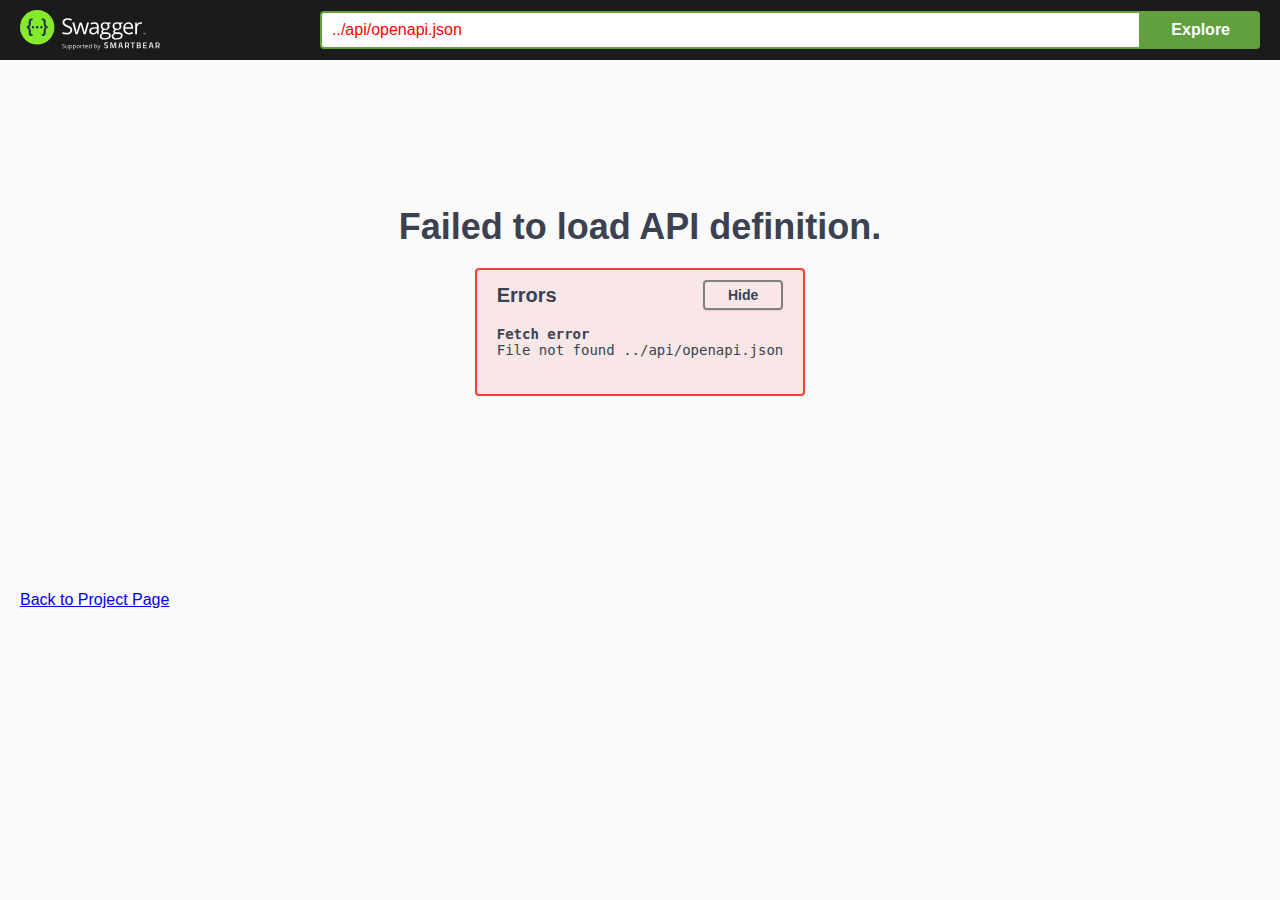
==== src/main/webapp/openapi/index.html @ 25c3b352 "OpenAPI" ====
<!-- HTML for static distribution bundle build -->
<!DOCTYPE html>
<html lang="en">
  <head>
    <meta charset="UTF-8">
    <title>Swagger UI</title>
    <link rel="stylesheet" type="text/css" href="./swagger-ui.css" >
    <link rel="icon" type="image/png" href="./favicon-32x32.png" sizes="32x32" />
    <link rel="icon" type="image/png" href="./favicon-16x16.png" sizes="16x16" />
    <style>
      html
      {
        box-sizing: border-box;
        overflow: -moz-scrollbars-vertical;
        overflow-y: scroll;
      }

      *,
      *:before,
      *:after
      {
        box-sizing: inherit;
      }

      body
      {
        margin:0;
        background: #fafafa;
      }
    </style>
  </head>

  <body>
    <div id="swagger-ui"></div>
    <div class="swagger-ui" style="margin-left: 20px;" >
        <a href="../">Back to Project Page</a>
    </div>
    <script src="./swagger-ui-bundle.js"> </script>
    <script src="./swagger-ui-standalone-preset.js"> </script>
    <script>
    window.onload = function() {
      // Begin Swagger UI call region
      const ui = SwaggerUIBundle({
        // url: "https://petstore.swagger.io/v2/swagger.json",
        url: "../api/openapi.json",
        dom_id: '#swagger-ui',
        deepLinking: true,
        presets: [
          SwaggerUIBundle.presets.apis,
          SwaggerUIStandalonePreset
        ],
        plugins: [
          SwaggerUIBundle.plugins.DownloadUrl
        ],
        layout: "StandaloneLayout"
      })
      // End Swagger UI call region

      window.ui = ui
    }
  </script>
  </body>
</html>
---- src/main/webapp/openapi/swagger-ui.css ----
.swagger-ui{
  /*! normalize.css v7.0.0 | MIT License | github.com/necolas/normalize.css */font-family:sans-serif;color:#3b4151}.swagger-ui html{line-height:1.15;-ms-text-size-adjust:100%;-webkit-text-size-adjust:100%}.swagger-ui body{margin:0}.swagger-ui article,.swagger-ui aside,.swagger-ui footer,.swagger-ui header,.swagger-ui nav,.swagger-ui section{display:block}.swagger-ui h1{font-size:2em;margin:.67em 0}.swagger-ui figcaption,.swagger-ui figure,.swagger-ui main{display:block}.swagger-ui figure{margin:1em 40px}.swagger-ui hr{box-sizing:content-box;height:0;overflow:visible}.swagger-ui pre{font-family:monospace,monospace;font-size:1em}.swagger-ui a{background-color:transparent;-webkit-text-decoration-skip:objects}.swagger-ui abbr[title]{border-bottom:none;text-decoration:underline;-webkit-text-decoration:underline dotted;text-decoration:underline dotted}.swagger-ui b,.swagger-ui strong{font-weight:inherit;font-weight:bolder}.swagger-ui code,.swagger-ui kbd,.swagger-ui samp{font-family:monospace,monospace;font-size:1em}.swagger-ui dfn{font-style:italic}.swagger-ui mark{background-color:#ff0;color:#000}.swagger-ui small{font-size:80%}.swagger-ui sub,.swagger-ui sup{font-size:75%;line-height:0;position:relative;vertical-align:baseline}.swagger-ui sub{bottom:-.25em}.swagger-ui sup{top:-.5em}.swagger-ui audio,.swagger-ui video{display:inline-block}.swagger-ui audio:not([controls]){display:none;height:0}.swagger-ui img{border-style:none}.swagger-ui svg:not(:root){overflow:hidden}.swagger-ui button,.swagger-ui input,.swagger-ui optgroup,.swagger-ui select,.swagger-ui textarea{font-family:sans-serif;font-size:100%;line-height:1.15;margin:0}.swagger-ui button,.swagger-ui input{overflow:visible}.swagger-ui button,.swagger-ui select{text-transform:none}.swagger-ui [type=reset],.swagger-ui [type=submit],.swagger-ui button,.swagger-ui html [type=button]{-webkit-appearance:button}.swagger-ui [type=button]::-moz-focus-inner,.swagger-ui [type=reset]::-moz-focus-inner,.swagger-ui [type=submit]::-moz-focus-inner,.swagger-ui button::-moz-focus-inner{border-style:none;padding:0}.swagger-ui [type=button]:-moz-focusring,.swagger-ui [type=reset]:-moz-focusring,.swagger-ui [type=submit]:-moz-focusring,.swagger-ui button:-moz-focusring{outline:1px dotted ButtonText}.swagger-ui fieldset{padding:.35em .75em .625em}.swagger-ui legend{box-sizing:border-box;color:inherit;display:table;max-width:100%;padding:0;white-space:normal}.swagger-ui progress{display:inline-block;vertical-align:baseline}.swagger-ui textarea{overflow:auto}.swagger-ui [type=checkbox],.swagger-ui [type=radio]{box-sizing:border-box;padding:0}.swagger-ui [type=number]::-webkit-inner-spin-button,.swagger-ui [type=number]::-webkit-outer-spin-button{height:auto}.swagger-ui [type=search]{-webkit-appearance:textfield;outline-offset:-2px}.swagger-ui [type=search]::-webkit-search-cancel-button,.swagger-ui [type=search]::-webkit-search-decoration{-webkit-appearance:none}.swagger-ui ::-webkit-file-upload-button{-webkit-appearance:button;font:inherit}.swagger-ui details,.swagger-ui menu{display:block}.swagger-ui summary{display:list-item}.swagger-ui canvas{display:inline-block}.swagger-ui template{display:none}.swagger-ui [hidden]{display:none}.swagger-ui .debug *{outline:1px solid gold}.swagger-ui .debug-white *{outline:1px solid #fff}.swagger-ui .debug-black *{outline:1px solid #000}.swagger-ui .debug-grid{background:transparent url([data-uri]) repeat 0 0}.swagger-ui .debug-grid-16{background:transparent url([data-uri]) repeat 0 0}.swagger-ui .debug-grid-8-solid{background:#fff url([data-uri]) repeat 0 0}.swagger-ui .debug-grid-16-solid{background:#fff url([data-uri]) repeat 0 0}.swagger-ui .border-box,.swagger-ui a,.swagger-ui article,.swagger-ui body,.swagger-ui code,.swagger-ui dd,.swagger-ui div,.swagger-ui dl,.swagger-ui dt,.swagger-ui fieldset,.swagger-ui footer,.swagger-ui form,.swagger-ui h1,.swagger-ui h2,.swagger-ui h3,.swagger-ui h4,.swagger-ui h5,.swagger-ui h6,.swagger-ui header,.swagger-ui html,.swagger-ui input[type=email],.swagger-ui input[type=number],.swagger-ui input[type=password],.swagger-ui input[type=tel],.swagger-ui input[type=text],.swagger-ui input[type=url],.swagger-ui legend,.swagger-ui li,.swagger-ui main,.swagger-ui ol,.swagger-ui p,.swagger-ui pre,.swagger-ui section,.swagger-ui table,.swagger-ui td,.swagger-ui textarea,.swagger-ui th,.swagger-ui tr,.swagger-ui ul{box-sizing:border-box}.swagger-ui .aspect-ratio{height:0;position:relative}.swagger-ui .aspect-ratio--16x9{padding-bottom:56.25%}.swagger-ui .aspect-ratio--9x16{padding-bottom:177.77%}.swagger-ui .aspect-ratio--4x3{padding-bottom:75%}.swagger-ui .aspect-ratio--3x4{padding-bottom:133.33%}.swagger-ui .aspect-ratio--6x4{padding-bottom:66.6%}.swagger-ui .aspect-ratio--4x6{padding-bottom:150%}.swagger-ui .aspect-ratio--8x5{padding-bottom:62.5%}.swagger-ui .aspect-ratio--5x8{padding-bottom:160%}.swagger-ui .aspect-ratio--7x5{padding-bottom:71.42%}.swagger-ui .aspect-ratio--5x7{padding-bottom:140%}.swagger-ui .aspect-ratio--1x1{padding-bottom:100%}.swagger-ui .aspect-ratio--object{position:absolute;top:0;right:0;bottom:0;left:0;width:100%;height:100%;z-index:100}@media screen and (min-width:30em){.swagger-ui .aspect-ratio-ns{height:0;position:relative}.swagger-ui .aspect-ratio--16x9-ns{padding-bottom:56.25%}.swagger-ui .aspect-ratio--9x16-ns{padding-bottom:177.77%}.swagger-ui .aspect-ratio--4x3-ns{padding-bottom:75%}.swagger-ui .aspect-ratio--3x4-ns{padding-bottom:133.33%}.swagger-ui .aspect-ratio--6x4-ns{padding-bottom:66.6%}.swagger-ui .aspect-ratio--4x6-ns{padding-bottom:150%}.swagger-ui .aspect-ratio--8x5-ns{padding-bottom:62.5%}.swagger-ui .aspect-ratio--5x8-ns{padding-bottom:160%}.swagger-ui .aspect-ratio--7x5-ns{padding-bottom:71.42%}.swagger-ui .aspect-ratio--5x7-ns{padding-bottom:140%}.swagger-ui .aspect-ratio--1x1-ns{padding-bottom:100%}.swagger-ui .aspect-ratio--object-ns{position:absolute;top:0;right:0;bottom:0;left:0;width:100%;height:100%;z-index:100}}@media screen and (min-width:30em) and (max-width:60em){.swagger-ui .aspect-ratio-m{height:0;position:relative}.swagger-ui .aspect-ratio--16x9-m{padding-bottom:56.25%}.swagger-ui .aspect-ratio--9x16-m{padding-bottom:177.77%}.swagger-ui .aspect-ratio--4x3-m{padding-bottom:75%}.swagger-ui .aspect-ratio--3x4-m{padding-bottom:133.33%}.swagger-ui .aspect-ratio--6x4-m{padding-bottom:66.6%}.swagger-ui .aspect-ratio--4x6-m{padding-bottom:150%}.swagger-ui .aspect-ratio--8x5-m{padding-bottom:62.5%}.swagger-ui .aspect-ratio--5x8-m{padding-bottom:160%}.swagger-ui .aspect-ratio--7x5-m{padding-bottom:71.42%}.swagger-ui .aspect-ratio--5x7-m{padding-bottom:140%}.swagger-ui .aspect-ratio--1x1-m{padding-bottom:100%}.swagger-ui .aspect-ratio--object-m{position:absolute;top:0;right:0;bottom:0;left:0;width:100%;height:100%;z-index:100}}@media screen and (min-width:60em){.swagger-ui .aspect-ratio-l{height:0;position:relative}.swagger-ui .aspect-ratio--16x9-l{padding-bottom:56.25%}.swagger-ui .aspect-ratio--9x16-l{padding-bottom:177.77%}.swagger-ui .aspect-ratio--4x3-l{padding-bottom:75%}.swagger-ui .aspect-ratio--3x4-l{padding-bottom:133.33%}.swagger-ui .aspect-ratio--6x4-l{padding-bottom:66.6%}.swagger-ui .aspect-ratio--4x6-l{padding-bottom:150%}.swagger-ui .aspect-ratio--8x5-l{padding-bottom:62.5%}.swagger-ui .aspect-ratio--5x8-l{padding-bottom:160%}.swagger-ui .aspect-ratio--7x5-l{padding-bottom:71.42%}.swagger-ui .aspect-ratio--5x7-l{padding-bottom:140%}.swagger-ui .aspect-ratio--1x1-l{padding-bottom:100%}.swagger-ui .aspect-ratio--object-l{position:absolute;top:0;right:0;bottom:0;left:0;width:100%;height:100%;z-index:100}}.swagger-ui img{max-width:100%}.swagger-ui .cover{background-size:cover!important}.swagger-ui .contain{background-size:contain!important}@media screen and (min-width:30em){.swagger-ui .cover-ns{background-size:cover!important}.swagger-ui .contain-ns{background-size:contain!important}}@media screen and (min-width:30em) and (max-width:60em){.swagger-ui .cover-m{background-size:cover!important}.swagger-ui .contain-m{background-size:contain!important}}@media screen and (min-width:60em){.swagger-ui .cover-l{background-size:cover!important}.swagger-ui .contain-l{background-size:contain!important}}.swagger-ui .bg-center{background-repeat:no-repeat;background-position:50%}.swagger-ui .bg-top{background-repeat:no-repeat;background-position:top}.swagger-ui .bg-right{background-repeat:no-repeat;background-position:100%}.swagger-ui .bg-bottom{background-repeat:no-repeat;background-position:bottom}.swagger-ui .bg-left{background-repeat:no-repeat;background-position:0}@media screen and (min-width:30em){.swagger-ui .bg-center-ns{background-repeat:no-repeat;background-position:50%}.swagger-ui .bg-top-ns{background-repeat:no-repeat;background-position:top}.swagger-ui .bg-right-ns{background-repeat:no-repeat;background-position:100%}.swagger-ui .bg-bottom-ns{background-repeat:no-repeat;background-position:bottom}.swagger-ui .bg-left-ns{background-repeat:no-repeat;background-position:0}}@media screen and (min-width:30em) and (max-width:60em){.swagger-ui .bg-center-m{background-repeat:no-repeat;background-position:50%}.swagger-ui .bg-top-m{background-repeat:no-repeat;background-position:top}.swagger-ui .bg-right-m{background-repeat:no-repeat;background-position:100%}.swagger-ui .bg-bottom-m{background-repeat:no-repeat;background-position:bottom}.swagger-ui .bg-left-m{background-repeat:no-repeat;background-position:0}}@media screen and (min-width:60em){.swagger-ui .bg-center-l{background-repeat:no-repeat;background-position:50%}.swagger-ui .bg-top-l{background-repeat:no-repeat;background-position:top}.swagger-ui .bg-right-l{background-repeat:no-repeat;background-position:100%}.swagger-ui .bg-bottom-l{background-repeat:no-repeat;background-position:bottom}.swagger-ui .bg-left-l{background-repeat:no-repeat;background-position:0}}.swagger-ui .outline{outline:1px solid}.swagger-ui .outline-transparent{outline:1px solid transparent}.swagger-ui .outline-0{outline:0}@media screen and (min-width:30em){.swagger-ui .outline-ns{outline:1px solid}.swagger-ui .outline-transparent-ns{outline:1px solid transparent}.swagger-ui .outline-0-ns{outline:0}}@media screen and (min-width:30em) and (max-width:60em){.swagger-ui .outline-m{outline:1px solid}.swagger-ui .outline-transparent-m{outline:1px solid transparent}.swagger-ui .outline-0-m{outline:0}}@media screen and (min-width:60em){.swagger-ui .outline-l{outline:1px solid}.swagger-ui .outline-transparent-l{outline:1px solid transparent}.swagger-ui .outline-0-l{outline:0}}.swagger-ui .ba{border-style:solid;border-width:1px}.swagger-ui .bt{border-top-style:solid;border-top-width:1px}.swagger-ui .br{border-right-style:solid;border-right-width:1px}.swagger-ui .bb{border-bottom-style:solid;border-bottom-width:1px}.swagger-ui .bl{border-left-style:solid;border-left-width:1px}.swagger-ui .bn{border-style:none;border-width:0}@media screen and (min-width:30em){.swagger-ui .ba-ns{border-style:solid;border-width:1px}.swagger-ui .bt-ns{border-top-style:solid;border-top-width:1px}.swagger-ui .br-ns{border-right-style:solid;border-right-width:1px}.swagger-ui .bb-ns{border-bottom-style:solid;border-bottom-width:1px}.swagger-ui .bl-ns{border-left-style:solid;border-left-width:1px}.swagger-ui .bn-ns{border-style:none;border-width:0}}@media screen and (min-width:30em) and (max-width:60em){.swagger-ui .ba-m{border-style:solid;border-width:1px}.swagger-ui .bt-m{border-top-style:solid;border-top-width:1px}.swagger-ui .br-m{border-right-style:solid;border-right-width:1px}.swagger-ui .bb-m{border-bottom-style:solid;border-bottom-width:1px}.swagger-ui .bl-m{border-left-style:solid;border-left-width:1px}.swagger-ui .bn-m{border-style:none;border-width:0}}@media screen and (min-width:60em){.swagger-ui .ba-l{border-style:solid;border-width:1px}.swagger-ui .bt-l{border-top-style:solid;border-top-width:1px}.swagger-ui .br-l{border-right-style:solid;border-right-width:1px}.swagger-ui .bb-l{border-bottom-style:solid;border-bottom-width:1px}.swagger-ui .bl-l{border-left-style:solid;border-left-width:1px}.swagger-ui .bn-l{border-style:none;border-width:0}}.swagger-ui .b--black{border-color:#000}.swagger-ui .b--near-black{border-color:#111}.swagger-ui .b--dark-gray{border-color:#333}.swagger-ui .b--mid-gray{border-color:#555}.swagger-ui .b--gray{border-color:#777}.swagger-ui .b--silver{border-color:#999}.swagger-ui .b--light-silver{border-color:#aaa}.swagger-ui .b--moon-gray{border-color:#ccc}.swagger-ui .b--light-gray{border-color:#eee}.swagger-ui .b--near-white{border-color:#f4f4f4}.swagger-ui .b--white{border-color:#fff}.swagger-ui .b--white-90{border-color:hsla(0,0%,100%,.9)}.swagger-ui .b--white-80{border-color:hsla(0,0%,100%,.8)}.swagger-ui .b--white-70{border-color:hsla(0,0%,100%,.7)}.swagger-ui .b--white-60{border-color:hsla(0,0%,100%,.6)}.swagger-ui .b--white-50{border-color:hsla(0,0%,100%,.5)}.swagger-ui .b--white-40{border-color:hsla(0,0%,100%,.4)}.swagger-ui .b--white-30{border-color:hsla(0,0%,100%,.3)}.swagger-ui .b--white-20{border-color:hsla(0,0%,100%,.2)}.swagger-ui .b--white-10{border-color:hsla(0,0%,100%,.1)}.swagger-ui .b--white-05{border-color:hsla(0,0%,100%,.05)}.swagger-ui .b--white-025{border-color:hsla(0,0%,100%,.025)}.swagger-ui .b--white-0125{border-color:hsla(0,0%,100%,.0125)}.swagger-ui .b--black-90{border-color:rgba(0,0,0,.9)}.swagger-ui .b--black-80{border-color:rgba(0,0,0,.8)}.swagger-ui .b--black-70{border-color:rgba(0,0,0,.7)}.swagger-ui .b--black-60{border-color:rgba(0,0,0,.6)}.swagger-ui .b--black-50{border-color:rgba(0,0,0,.5)}.swagger-ui .b--black-40{border-color:rgba(0,0,0,.4)}.swagger-ui .b--black-30{border-color:rgba(0,0,0,.3)}.swagger-ui .b--black-20{border-color:rgba(0,0,0,.2)}.swagger-ui .b--black-10{border-color:rgba(0,0,0,.1)}.swagger-ui .b--black-05{border-color:rgba(0,0,0,.05)}.swagger-ui .b--black-025{border-color:rgba(0,0,0,.025)}.swagger-ui .b--black-0125{border-color:rgba(0,0,0,.0125)}.swagger-ui .b--dark-red{border-color:#e7040f}.swagger-ui .b--red{border-color:#ff4136}.swagger-ui .b--light-red{border-color:#ff725c}.swagger-ui .b--orange{border-color:#ff6300}.swagger-ui .b--gold{border-color:#ffb700}.swagger-ui .b--yellow{border-color:gold}.swagger-ui .b--light-yellow{border-color:#fbf1a9}.swagger-ui .b--purple{border-color:#5e2ca5}.swagger-ui .b--light-purple{border-color:#a463f2}.swagger-ui .b--dark-pink{border-color:#d5008f}.swagger-ui .b--hot-pink{border-color:#ff41b4}.swagger-ui .b--pink{border-color:#ff80cc}.swagger-ui .b--light-pink{border-color:#ffa3d7}.swagger-ui .b--dark-green{border-color:#137752}.swagger-ui .b--green{border-color:#19a974}.swagger-ui .b--light-green{border-color:#9eebcf}.swagger-ui .b--navy{border-color:#001b44}.swagger-ui .b--dark-blue{border-color:#00449e}.swagger-ui .b--blue{border-color:#357edd}.swagger-ui .b--light-blue{border-color:#96ccff}.swagger-ui .b--lightest-blue{border-color:#cdecff}.swagger-ui .b--washed-blue{border-color:#f6fffe}.swagger-ui .b--washed-green{border-color:#e8fdf5}.swagger-ui .b--washed-yellow{border-color:#fffceb}.swagger-ui .b--washed-red{border-color:#ffdfdf}.swagger-ui .b--transparent{border-color:transparent}.swagger-ui .b--inherit{border-color:inherit}.swagger-ui .br0{border-radius:0}.swagger-ui .br1{border-radius:.125rem}.swagger-ui .br2{border-radius:.25rem}.swagger-ui .br3{border-radius:.5rem}.swagger-ui .br4{border-radius:1rem}.swagger-ui .br-100{border-radius:100%}.swagger-ui .br-pill{border-radius:9999px}.swagger-ui .br--bottom{border-top-left-radius:0;border-top-right-radius:0}.swagger-ui .br--top{border-bottom-left-radius:0;border-bottom-right-radius:0}.swagger-ui .br--right{border-top-left-radius:0;border-bottom-left-radius:0}.swagger-ui .br--left{border-top-right-radius:0;border-bottom-right-radius:0}@media screen and (min-width:30em){.swagger-ui .br0-ns{border-radius:0}.swagger-ui .br1-ns{border-radius:.125rem}.swagger-ui .br2-ns{border-radius:.25rem}.swagger-ui .br3-ns{border-radius:.5rem}.swagger-ui .br4-ns{border-radius:1rem}.swagger-ui .br-100-ns{border-radius:100%}.swagger-ui .br-pill-ns{border-radius:9999px}.swagger-ui .br--bottom-ns{border-top-left-radius:0;border-top-right-radius:0}.swagger-ui .br--top-ns{border-bottom-left-radius:0;border-bottom-right-radius:0}.swagger-ui .br--right-ns{border-top-left-radius:0;border-bottom-left-radius:0}.swagger-ui .br--left-ns{border-top-right-radius:0;border-bottom-right-radius:0}}@media screen and (min-width:30em) and (max-width:60em){.swagger-ui .br0-m{border-radius:0}.swagger-ui .br1-m{border-radius:.125rem}.swagger-ui .br2-m{border-radius:.25rem}.swagger-ui .br3-m{border-radius:.5rem}.swagger-ui .br4-m{border-radius:1rem}.swagger-ui .br-100-m{border-radius:100%}.swagger-ui .br-pill-m{border-radius:9999px}.swagger-ui .br--bottom-m{border-top-left-radius:0;border-top-right-radius:0}.swagger-ui .br--top-m{border-bottom-left-radius:0;border-bottom-right-radius:0}.swagger-ui .br--right-m{border-top-left-radius:0;border-bottom-left-radius:0}.swagger-ui .br--left-m{border-top-right-radius:0;border-bottom-right-radius:0}}@media screen and (min-width:60em){.swagger-ui .br0-l{border-radius:0}.swagger-ui .br1-l{border-radius:.125rem}.swagger-ui .br2-l{border-radius:.25rem}.swagger-ui .br3-l{border-radius:.5rem}.swagger-ui .br4-l{border-radius:1rem}.swagger-ui .br-100-l{border-radius:100%}.swagger-ui .br-pill-l{border-radius:9999px}.swagger-ui .br--bottom-l{border-top-left-radius:0;border-top-right-radius:0}.swagger-ui .br--top-l{border-bottom-left-radius:0;border-bottom-right-radius:0}.swagger-ui .br--right-l{border-top-left-radius:0;border-bottom-left-radius:0}.swagger-ui .br--left-l{border-top-right-radius:0;border-bottom-right-radius:0}}.swagger-ui .b--dotted{border-style:dotted}.swagger-ui .b--dashed{border-style:dashed}.swagger-ui .b--solid{border-style:solid}.swagger-ui .b--none{border-style:none}@media screen and (min-width:30em){.swagger-ui .b--dotted-ns{border-style:dotted}.swagger-ui .b--dashed-ns{border-style:dashed}.swagger-ui .b--solid-ns{border-style:solid}.swagger-ui .b--none-ns{border-style:none}}@media screen and (min-width:30em) and (max-width:60em){.swagger-ui .b--dotted-m{border-style:dotted}.swagger-ui .b--dashed-m{border-style:dashed}.swagger-ui .b--solid-m{border-style:solid}.swagger-ui .b--none-m{border-style:none}}@media screen and (min-width:60em){.swagger-ui .b--dotted-l{border-style:dotted}.swagger-ui .b--dashed-l{border-style:dashed}.swagger-ui .b--solid-l{border-style:solid}.swagger-ui .b--none-l{border-style:none}}.swagger-ui .bw0{border-width:0}.swagger-ui .bw1{border-width:.125rem}.swagger-ui .bw2{border-width:.25rem}.swagger-ui .bw3{border-width:.5rem}.swagger-ui .bw4{border-width:1rem}.swagger-ui .bw5{border-width:2rem}.swagger-ui .bt-0{border-top-width:0}.swagger-ui .br-0{border-right-width:0}.swagger-ui .bb-0{border-bottom-width:0}.swagger-ui .bl-0{border-left-width:0}@media screen and (min-width:30em){.swagger-ui .bw0-ns{border-width:0}.swagger-ui .bw1-ns{border-width:.125rem}.swagger-ui .bw2-ns{border-width:.25rem}.swagger-ui .bw3-ns{border-width:.5rem}.swagger-ui .bw4-ns{border-width:1rem}.swagger-ui .bw5-ns{border-width:2rem}.swagger-ui .bt-0-ns{border-top-width:0}.swagger-ui .br-0-ns{border-right-width:0}.swagger-ui .bb-0-ns{border-bottom-width:0}.swagger-ui .bl-0-ns{border-left-width:0}}@media screen and (min-width:30em) and (max-width:60em){.swagger-ui .bw0-m{border-width:0}.swagger-ui .bw1-m{border-width:.125rem}.swagger-ui .bw2-m{border-width:.25rem}.swagger-ui .bw3-m{border-width:.5rem}.swagger-ui .bw4-m{border-width:1rem}.swagger-ui .bw5-m{border-width:2rem}.swagger-ui .bt-0-m{border-top-width:0}.swagger-ui .br-0-m{border-right-width:0}.swagger-ui .bb-0-m{border-bottom-width:0}.swagger-ui .bl-0-m{border-left-width:0}}@media screen and (min-width:60em){.swagger-ui .bw0-l{border-width:0}.swagger-ui .bw1-l{border-width:.125rem}.swagger-ui .bw2-l{border-width:.25rem}.swagger-ui .bw3-l{border-width:.5rem}.swagger-ui .bw4-l{border-width:1rem}.swagger-ui .bw5-l{border-width:2rem}.swagger-ui .bt-0-l{border-top-width:0}.swagger-ui .br-0-l{border-right-width:0}.swagger-ui .bb-0-l{border-bottom-width:0}.swagger-ui .bl-0-l{border-left-width:0}}.swagger-ui .shadow-1{box-shadow:0 0 4px 2px rgba(0,0,0,.2)}.swagger-ui .shadow-2{box-shadow:0 0 8px 2px rgba(0,0,0,.2)}.swagger-ui .shadow-3{box-shadow:2px 2px 4px 2px rgba(0,0,0,.2)}.swagger-ui .shadow-4{box-shadow:2px 2px 8px 0 rgba(0,0,0,.2)}.swagger-ui .shadow-5{box-shadow:4px 4px 8px 0 rgba(0,0,0,.2)}@media screen and (min-width:30em){.swagger-ui .shadow-1-ns{box-shadow:0 0 4px 2px rgba(0,0,0,.2)}.swagger-ui .shadow-2-ns{box-shadow:0 0 8px 2px rgba(0,0,0,.2)}.swagger-ui .shadow-3-ns{box-shadow:2px 2px 4px 2px rgba(0,0,0,.2)}.swagger-ui .shadow-4-ns{box-shadow:2px 2px 8px 0 rgba(0,0,0,.2)}.swagger-ui .shadow-5-ns{box-shadow:4px 4px 8px 0 rgba(0,0,0,.2)}}@media screen and (min-width:30em) and (max-width:60em){.swagger-ui .shadow-1-m{box-shadow:0 0 4px 2px rgba(0,0,0,.2)}.swagger-ui .shadow-2-m{box-shadow:0 0 8px 2px rgba(0,0,0,.2)}.swagger-ui .shadow-3-m{box-shadow:2px 2px 4px 2px rgba(0,0,0,.2)}.swagger-ui .shadow-4-m{box-shadow:2px 2px 8px 0 rgba(0,0,0,.2)}.swagger-ui .shadow-5-m{box-shadow:4px 4px 8px 0 rgba(0,0,0,.2)}}@media screen and (min-width:60em){.swagger-ui .shadow-1-l{box-shadow:0 0 4px 2px rgba(0,0,0,.2)}.swagger-ui .shadow-2-l{box-shadow:0 0 8px 2px rgba(0,0,0,.2)}.swagger-ui .shadow-3-l{box-shadow:2px 2px 4px 2px rgba(0,0,0,.2)}.swagger-ui .shadow-4-l{box-shadow:2px 2px 8px 0 rgba(0,0,0,.2)}.swagger-ui .shadow-5-l{box-shadow:4px 4px 8px 0 rgba(0,0,0,.2)}}.swagger-ui .pre{overflow-x:auto;overflow-y:hidden;overflow:scroll}.swagger-ui .top-0{top:0}.swagger-ui .right-0{right:0}.swagger-ui .bottom-0{bottom:0}.swagger-ui .left-0{left:0}.swagger-ui .top-1{top:1rem}.swagger-ui .right-1{right:1rem}.swagger-ui .bottom-1{bottom:1rem}.swagger-ui .left-1{left:1rem}.swagger-ui .top-2{top:2rem}.swagger-ui .right-2{right:2rem}.swagger-ui .bottom-2{bottom:2rem}.swagger-ui .left-2{left:2rem}.swagger-ui .top--1{top:-1rem}.swagger-ui .right--1{right:-1rem}.swagger-ui .bottom--1{bottom:-1rem}.swagger-ui .left--1{left:-1rem}.swagger-ui .top--2{top:-2rem}.swagger-ui .right--2{right:-2rem}.swagger-ui .bottom--2{bottom:-2rem}.swagger-ui .left--2{left:-2rem}.swagger-ui .absolute--fill{top:0;right:0;bottom:0;left:0}@media screen and (min-width:30em){.swagger-ui .top-0-ns{top:0}.swagger-ui .left-0-ns{left:0}.swagger-ui .right-0-ns{right:0}.swagger-ui .bottom-0-ns{bottom:0}.swagger-ui .top-1-ns{top:1rem}.swagger-ui .left-1-ns{left:1rem}.swagger-ui .right-1-ns{right:1rem}.swagger-ui .bottom-1-ns{bottom:1rem}.swagger-ui .top-2-ns{top:2rem}.swagger-ui .left-2-ns{left:2rem}.swagger-ui .right-2-ns{right:2rem}.swagger-ui .bottom-2-ns{bottom:2rem}.swagger-ui .top--1-ns{top:-1rem}.swagger-ui .right--1-ns{right:-1rem}.swagger-ui .bottom--1-ns{bottom:-1rem}.swagger-ui .left--1-ns{left:-1rem}.swagger-ui .top--2-ns{top:-2rem}.swagger-ui .right--2-ns{right:-2rem}.swagger-ui .bottom--2-ns{bottom:-2rem}.swagger-ui .left--2-ns{left:-2rem}.swagger-ui .absolute--fill-ns{top:0;right:0;bottom:0;left:0}}@media screen and (min-width:30em) and (max-width:60em){.swagger-ui .top-0-m{top:0}.swagger-ui .left-0-m{left:0}.swagger-ui .right-0-m{right:0}.swagger-ui .bottom-0-m{bottom:0}.swagger-ui .top-1-m{top:1rem}.swagger-ui .left-1-m{left:1rem}.swagger-ui .right-1-m{right:1rem}.swagger-ui .bottom-1-m{bottom:1rem}.swagger-ui .top-2-m{top:2rem}.swagger-ui .left-2-m{left:2rem}.swagger-ui .right-2-m{right:2rem}.swagger-ui .bottom-2-m{bottom:2rem}.swagger-ui .top--1-m{top:-1rem}.swagger-ui .right--1-m{right:-1rem}.swagger-ui .bottom--1-m{bottom:-1rem}.swagger-ui .left--1-m{left:-1rem}.swagger-ui .top--2-m{top:-2rem}.swagger-ui .right--2-m{right:-2rem}.swagger-ui .bottom--2-m{bottom:-2rem}.swagger-ui .left--2-m{left:-2rem}.swagger-ui .absolute--fill-m{top:0;right:0;bottom:0;left:0}}@media screen and (min-width:60em){.swagger-ui .top-0-l{top:0}.swagger-ui .left-0-l{left:0}.swagger-ui .right-0-l{right:0}.swagger-ui .bottom-0-l{bottom:0}.swagger-ui .top-1-l{top:1rem}.swagger-ui .left-1-l{left:1rem}.swagger-ui .right-1-l{right:1rem}.swagger-ui .bottom-1-l{bottom:1rem}.swagger-ui .top-2-l{top:2rem}.swagger-ui .left-2-l{left:2rem}.swagger-ui .right-2-l{right:2rem}.swagger-ui .bottom-2-l{bottom:2rem}.swagger-ui .top--1-l{top:-1rem}.swagger-ui .right--1-l{right:-1rem}.swagger-ui .bottom--1-l{bottom:-1rem}.swagger-ui .left--1-l{left:-1rem}.swagger-ui .top--2-l{top:-2rem}.swagger-ui .right--2-l{right:-2rem}.swagger-ui .bottom--2-l{bottom:-2rem}.swagger-ui .left--2-l{left:-2rem}.swagger-ui .absolute--fill-l{top:0;right:0;bottom:0;left:0}}.swagger-ui .cf:after,.swagger-ui .cf:before{content:" ";display:table}.swagger-ui .cf:after{clear:both}.swagger-ui .cf{*zoom:1}.swagger-ui .cl{clear:left}.swagger-ui .cr{clear:right}.swagger-ui .cb{clear:both}.swagger-ui .cn{clear:none}@media screen and (min-width:30em){.swagger-ui .cl-ns{clear:left}.swagger-ui .cr-ns{clear:right}.swagger-ui .cb-ns{clear:both}.swagger-ui .cn-ns{clear:none}}@media screen and (min-width:30em) and (max-width:60em){.swagger-ui .cl-m{clear:left}.swagger-ui .cr-m{clear:right}.swagger-ui .cb-m{clear:both}.swagger-ui .cn-m{clear:none}}@media screen and (min-width:60em){.swagger-ui .cl-l{clear:left}.swagger-ui .cr-l{clear:right}.swagger-ui .cb-l{clear:both}.swagger-ui .cn-l{clear:none}}.swagger-ui .flex{display:flex}.swagger-ui .inline-flex{display:inline-flex}.swagger-ui .flex-auto{flex:1 1 auto;min-width:0;min-height:0}.swagger-ui .flex-none{flex:none}.swagger-ui .flex-column{flex-direction:column}.swagger-ui .flex-row{flex-direction:row}.swagger-ui .flex-wrap{flex-wrap:wrap}.swagger-ui .flex-nowrap{flex-wrap:nowrap}.swagger-ui .flex-wrap-reverse{flex-wrap:wrap-reverse}.swagger-ui .flex-column-reverse{flex-direction:column-reverse}.swagger-ui .flex-row-reverse{flex-direction:row-reverse}.swagger-ui .items-start{align-items:flex-start}.swagger-ui .items-end{align-items:flex-end}.swagger-ui .items-center{align-items:center}.swagger-ui .items-baseline{align-items:baseline}.swagger-ui .items-stretch{align-items:stretch}.swagger-ui .self-start{align-self:flex-start}.swagger-ui .self-end{align-self:flex-end}.swagger-ui .self-center{align-self:center}.swagger-ui .self-baseline{align-self:baseline}.swagger-ui .self-stretch{align-self:stretch}.swagger-ui .justify-start{justify-content:flex-start}.swagger-ui .justify-end{justify-content:flex-end}.swagger-ui .justify-center{justify-content:center}.swagger-ui .justify-between{justify-content:space-between}.swagger-ui .justify-around{justify-content:space-around}.swagger-ui .content-start{align-content:flex-start}.swagger-ui .content-end{align-content:flex-end}.swagger-ui .content-center{align-content:center}.swagger-ui .content-between{align-content:space-between}.swagger-ui .content-around{align-content:space-around}.swagger-ui .content-stretch{align-content:stretch}.swagger-ui .order-0{order:0}.swagger-ui .order-1{order:1}.swagger-ui .order-2{order:2}.swagger-ui .order-3{order:3}.swagger-ui .order-4{order:4}.swagger-ui .order-5{order:5}.swagger-ui .order-6{order:6}.swagger-ui .order-7{order:7}.swagger-ui .order-8{order:8}.swagger-ui .order-last{order:99999}.swagger-ui .flex-grow-0{flex-grow:0}.swagger-ui .flex-grow-1{flex-grow:1}.swagger-ui .flex-shrink-0{flex-shrink:0}.swagger-ui .flex-shrink-1{flex-shrink:1}@media screen and (min-width:30em){.swagger-ui .flex-ns{display:flex}.swagger-ui .inline-flex-ns{display:inline-flex}.swagger-ui .flex-auto-ns{flex:1 1 auto;min-width:0;min-height:0}.swagger-ui .flex-none-ns{flex:none}.swagger-ui .flex-column-ns{flex-direction:column}.swagger-ui .flex-row-ns{flex-direction:row}.swagger-ui .flex-wrap-ns{flex-wrap:wrap}.swagger-ui .flex-nowrap-ns{flex-wrap:nowrap}.swagger-ui .flex-wrap-reverse-ns{flex-wrap:wrap-reverse}.swagger-ui .flex-column-reverse-ns{flex-direction:column-reverse}.swagger-ui .flex-row-reverse-ns{flex-direction:row-reverse}.swagger-ui .items-start-ns{align-items:flex-start}.swagger-ui .items-end-ns{align-items:flex-end}.swagger-ui .items-center-ns{align-items:center}.swagger-ui .items-baseline-ns{align-items:baseline}.swagger-ui .items-stretch-ns{align-items:stretch}.swagger-ui .self-start-ns{align-self:flex-start}.swagger-ui .self-end-ns{align-self:flex-end}.swagger-ui .self-center-ns{align-self:center}.swagger-ui .self-baseline-ns{align-self:baseline}.swagger-ui .self-stretch-ns{align-self:stretch}.swagger-ui .justify-start-ns{justify-content:flex-start}.swagger-ui .justify-end-ns{justify-content:flex-end}.swagger-ui .justify-center-ns{justify-content:center}.swagger-ui .justify-between-ns{justify-content:space-between}.swagger-ui .justify-around-ns{justify-content:space-around}.swagger-ui .content-start-ns{align-content:flex-start}.swagger-ui .content-end-ns{align-content:flex-end}.swagger-ui .content-center-ns{align-content:center}.swagger-ui .content-between-ns{align-content:space-between}.swagger-ui .content-around-ns{align-content:space-around}.swagger-ui .content-stretch-ns{align-content:stretch}.swagger-ui .order-0-ns{order:0}.swagger-ui .order-1-ns{order:1}.swagger-ui .order-2-ns{order:2}.swagger-ui .order-3-ns{order:3}.swagger-ui .order-4-ns{order:4}.swagger-ui .order-5-ns{order:5}.swagger-ui .order-6-ns{order:6}.swagger-ui .order-7-ns{order:7}.swagger-ui .order-8-ns{order:8}.swagger-ui .order-last-ns{order:99999}.swagger-ui .flex-grow-0-ns{flex-grow:0}.swagger-ui .flex-grow-1-ns{flex-grow:1}.swagger-ui .flex-shrink-0-ns{flex-shrink:0}.swagger-ui .flex-shrink-1-ns{flex-shrink:1}}@media screen and (min-width:30em) and (max-width:60em){.swagger-ui .flex-m{display:flex}.swagger-ui .inline-flex-m{display:inline-flex}.swagger-ui .flex-auto-m{flex:1 1 auto;min-width:0;min-height:0}.swagger-ui .flex-none-m{flex:none}.swagger-ui .flex-column-m{flex-direction:column}.swagger-ui .flex-row-m{flex-direction:row}.swagger-ui .flex-wrap-m{flex-wrap:wrap}.swagger-ui .flex-nowrap-m{flex-wrap:nowrap}.swagger-ui .flex-wrap-reverse-m{flex-wrap:wrap-reverse}.swagger-ui .flex-column-reverse-m{flex-direction:column-reverse}.swagger-ui .flex-row-reverse-m{flex-direction:row-reverse}.swagger-ui .items-start-m{align-items:flex-start}.swagger-ui .items-end-m{align-items:flex-end}.swagger-ui .items-center-m{align-items:center}.swagger-ui .items-baseline-m{align-items:baseline}.swagger-ui .items-stretch-m{align-items:stretch}.swagger-ui .self-start-m{align-self:flex-start}.swagger-ui .self-end-m{align-self:flex-end}.swagger-ui .self-center-m{align-self:center}.swagger-ui .self-baseline-m{align-self:baseline}.swagger-ui .self-stretch-m{align-self:stretch}.swagger-ui .justify-start-m{justify-content:flex-start}.swagger-ui .justify-end-m{justify-content:flex-end}.swagger-ui .justify-center-m{justify-content:center}.swagger-ui .justify-between-m{justify-content:space-between}.swagger-ui .justify-around-m{justify-content:space-around}.swagger-ui .content-start-m{align-content:flex-start}.swagger-ui .content-end-m{align-content:flex-end}.swagger-ui .content-center-m{align-content:center}.swagger-ui .content-between-m{align-content:space-between}.swagger-ui .content-around-m{align-content:space-around}.swagger-ui .content-stretch-m{align-content:stretch}.swagger-ui .order-0-m{order:0}.swagger-ui .order-1-m{order:1}.swagger-ui .order-2-m{order:2}.swagger-ui .order-3-m{order:3}.swagger-ui .order-4-m{order:4}.swagger-ui .order-5-m{order:5}.swagger-ui .order-6-m{order:6}.swagger-ui .order-7-m{order:7}.swagger-ui .order-8-m{order:8}.swagger-ui .order-last-m{order:99999}.swagger-ui .flex-grow-0-m{flex-grow:0}.swagger-ui .flex-grow-1-m{flex-grow:1}.swagger-ui .flex-shrink-0-m{flex-shrink:0}.swagger-ui .flex-shrink-1-m{flex-shrink:1}}@media screen and (min-width:60em){.swagger-ui .flex-l{display:flex}.swagger-ui .inline-flex-l{display:inline-flex}.swagger-ui .flex-auto-l{flex:1 1 auto;min-width:0;min-height:0}.swagger-ui .flex-none-l{flex:none}.swagger-ui .flex-column-l{flex-direction:column}.swagger-ui .flex-row-l{flex-direction:row}.swagger-ui .flex-wrap-l{flex-wrap:wrap}.swagger-ui .flex-nowrap-l{flex-wrap:nowrap}.swagger-ui .flex-wrap-reverse-l{flex-wrap:wrap-reverse}.swagger-ui .flex-column-reverse-l{flex-direction:column-reverse}.swagger-ui .flex-row-reverse-l{flex-direction:row-reverse}.swagger-ui .items-start-l{align-items:flex-start}.swagger-ui .items-end-l{align-items:flex-end}.swagger-ui .items-center-l{align-items:center}.swagger-ui .items-baseline-l{align-items:baseline}.swagger-ui .items-stretch-l{align-items:stretch}.swagger-ui .self-start-l{align-self:flex-start}.swagger-ui .self-end-l{align-self:flex-end}.swagger-ui .self-center-l{align-self:center}.swagger-ui .self-baseline-l{align-self:baseline}.swagger-ui .self-stretch-l{align-self:stretch}.swagger-ui .justify-start-l{justify-content:flex-start}.swagger-ui .justify-end-l{justify-content:flex-end}.swagger-ui .justify-center-l{justify-content:center}.swagger-ui .justify-between-l{justify-content:space-between}.swagger-ui .justify-around-l{justify-content:space-around}.swagger-ui .content-start-l{align-content:flex-start}.swagger-ui .content-end-l{align-content:flex-end}.swagger-ui .content-center-l{align-content:center}.swagger-ui .content-between-l{align-content:space-between}.swagger-ui .content-around-l{align-content:space-around}.swagger-ui .content-stretch-l{align-content:stretch}.swagger-ui .order-0-l{order:0}.swagger-ui .order-1-l{order:1}.swagger-ui .order-2-l{order:2}.swagger-ui .order-3-l{order:3}.swagger-ui .order-4-l{order:4}.swagger-ui .order-5-l{order:5}.swagger-ui .order-6-l{order:6}.swagger-ui .order-7-l{order:7}.swagger-ui .order-8-l{order:8}.swagger-ui .order-last-l{order:99999}.swagger-ui .flex-grow-0-l{flex-grow:0}.swagger-ui .flex-grow-1-l{flex-grow:1}.swagger-ui .flex-shrink-0-l{flex-shrink:0}.swagger-ui .flex-shrink-1-l{flex-shrink:1}}.swagger-ui .dn{display:none}.swagger-ui .di{display:inline}.swagger-ui .db{display:block}.swagger-ui .dib{display:inline-block}.swagger-ui .dit{display:inline-table}.swagger-ui .dt{display:table}.swagger-ui .dtc{display:table-cell}.swagger-ui .dt-row{display:table-row}.swagger-ui .dt-row-group{display:table-row-group}.swagger-ui .dt-column{display:table-column}.swagger-ui .dt-column-group{display:table-column-group}.swagger-ui .dt--fixed{table-layout:fixed;width:100%}@media screen and (min-width:30em){.swagger-ui .dn-ns{display:none}.swagger-ui .di-ns{display:inline}.swagger-ui .db-ns{display:block}.swagger-ui .dib-ns{display:inline-block}.swagger-ui .dit-ns{display:inline-table}.swagger-ui .dt-ns{display:table}.swagger-ui .dtc-ns{display:table-cell}.swagger-ui .dt-row-ns{display:table-row}.swagger-ui .dt-row-group-ns{display:table-row-group}.swagger-ui .dt-column-ns{display:table-column}.swagger-ui .dt-column-group-ns{display:table-column-group}.swagger-ui .dt--fixed-ns{table-layout:fixed;width:100%}}@media screen and (min-width:30em) and (max-width:60em){.swagger-ui .dn-m{display:none}.swagger-ui .di-m{display:inline}.swagger-ui .db-m{display:block}.swagger-ui .dib-m{display:inline-block}.swagger-ui .dit-m{display:inline-table}.swagger-ui .dt-m{display:table}.swagger-ui .dtc-m{display:table-cell}.swagger-ui .dt-row-m{display:table-row}.swagger-ui .dt-row-group-m{display:table-row-group}.swagger-ui .dt-column-m{display:table-column}.swagger-ui .dt-column-group-m{display:table-column-group}.swagger-ui .dt--fixed-m{table-layout:fixed;width:100%}}@media screen and (min-width:60em){.swagger-ui .dn-l{display:none}.swagger-ui .di-l{display:inline}.swagger-ui .db-l{display:block}.swagger-ui .dib-l{display:inline-block}.swagger-ui .dit-l{display:inline-table}.swagger-ui .dt-l{display:table}.swagger-ui .dtc-l{display:table-cell}.swagger-ui .dt-row-l{display:table-row}.swagger-ui .dt-row-group-l{display:table-row-group}.swagger-ui .dt-column-l{display:table-column}.swagger-ui .dt-column-group-l{display:table-column-group}.swagger-ui .dt--fixed-l{table-layout:fixed;width:100%}}.swagger-ui .fl{float:left;_display:inline}.swagger-ui .fr{float:right;_display:inline}.swagger-ui .fn{float:none}@media screen and (min-width:30em){.swagger-ui .fl-ns{float:left;_display:inline}.swagger-ui .fr-ns{float:right;_display:inline}.swagger-ui .fn-ns{float:none}}@media screen and (min-width:30em) and (max-width:60em){.swagger-ui .fl-m{float:left;_display:inline}.swagger-ui .fr-m{float:right;_display:inline}.swagger-ui .fn-m{float:none}}@media screen and (min-width:60em){.swagger-ui .fl-l{float:left;_display:inline}.swagger-ui .fr-l{float:right;_display:inline}.swagger-ui .fn-l{float:none}}.swagger-ui .sans-serif{font-family:-apple-system,BlinkMacSystemFont,avenir next,avenir,helvetica,helvetica neue,ubuntu,roboto,noto,segoe ui,arial,sans-serif}.swagger-ui .serif{font-family:georgia,serif}.swagger-ui .system-sans-serif{font-family:sans-serif}.swagger-ui .system-serif{font-family:serif}.swagger-ui .code,.swagger-ui code{font-family:Consolas,monaco,monospace}.swagger-ui .courier{font-family:Courier Next,courier,monospace}.swagger-ui .helvetica{font-family:helvetica neue,helvetica,sans-serif}.swagger-ui .avenir{font-family:avenir next,avenir,sans-serif}.swagger-ui .athelas{font-family:athelas,georgia,serif}.swagger-ui .georgia{font-family:georgia,serif}.swagger-ui .times{font-family:times,serif}.swagger-ui .bodoni{font-family:Bodoni MT,serif}.swagger-ui .calisto{font-family:Calisto MT,serif}.swagger-ui .garamond{font-family:garamond,serif}.swagger-ui .baskerville{font-family:baskerville,serif}.swagger-ui .i{font-style:italic}.swagger-ui .fs-normal{font-style:normal}@media screen and (min-width:30em){.swagger-ui .i-ns{font-style:italic}.swagger-ui .fs-normal-ns{font-style:normal}}@media screen and (min-width:30em) and (max-width:60em){.swagger-ui .i-m{font-style:italic}.swagger-ui .fs-normal-m{font-style:normal}}@media screen and (min-width:60em){.swagger-ui .i-l{font-style:italic}.swagger-ui .fs-normal-l{font-style:normal}}.swagger-ui .normal{font-weight:400}.swagger-ui .b{font-weight:700}.swagger-ui .fw1{font-weight:100}.swagger-ui .fw2{font-weight:200}.swagger-ui .fw3{font-weight:300}.swagger-ui .fw4{font-weight:400}.swagger-ui .fw5{font-weight:500}.swagger-ui .fw6{font-weight:600}.swagger-ui .fw7{font-weight:700}.swagger-ui .fw8{font-weight:800}.swagger-ui .fw9{font-weight:900}@media screen and (min-width:30em){.swagger-ui .normal-ns{font-weight:400}.swagger-ui .b-ns{font-weight:700}.swagger-ui .fw1-ns{font-weight:100}.swagger-ui .fw2-ns{font-weight:200}.swagger-ui .fw3-ns{font-weight:300}.swagger-ui .fw4-ns{font-weight:400}.swagger-ui .fw5-ns{font-weight:500}.swagger-ui .fw6-ns{font-weight:600}.swagger-ui .fw7-ns{font-weight:700}.swagger-ui .fw8-ns{font-weight:800}.swagger-ui .fw9-ns{font-weight:900}}@media screen and (min-width:30em) and (max-width:60em){.swagger-ui .normal-m{font-weight:400}.swagger-ui .b-m{font-weight:700}.swagger-ui .fw1-m{font-weight:100}.swagger-ui .fw2-m{font-weight:200}.swagger-ui .fw3-m{font-weight:300}.swagger-ui .fw4-m{font-weight:400}.swagger-ui .fw5-m{font-weight:500}.swagger-ui .fw6-m{font-weight:600}.swagger-ui .fw7-m{font-weight:700}.swagger-ui .fw8-m{font-weight:800}.swagger-ui .fw9-m{font-weight:900}}@media screen and (min-width:60em){.swagger-ui .normal-l{font-weight:400}.swagger-ui .b-l{font-weight:700}.swagger-ui .fw1-l{font-weight:100}.swagger-ui .fw2-l{font-weight:200}.swagger-ui .fw3-l{font-weight:300}.swagger-ui .fw4-l{font-weight:400}.swagger-ui .fw5-l{font-weight:500}.swagger-ui .fw6-l{font-weight:600}.swagger-ui .fw7-l{font-weight:700}.swagger-ui .fw8-l{font-weight:800}.swagger-ui .fw9-l{font-weight:900}}.swagger-ui .input-reset{-webkit-appearance:none;-moz-appearance:none}.swagger-ui .button-reset::-moz-focus-inner,.swagger-ui .input-reset::-moz-focus-inner{border:0;padding:0}.swagger-ui .h1{height:1rem}.swagger-ui .h2{height:2rem}.swagger-ui .h3{height:4rem}.swagger-ui .h4{height:8rem}.swagger-ui .h5{height:16rem}.swagger-ui .h-25{height:25%}.swagger-ui .h-50{height:50%}.swagger-ui .h-75{height:75%}.swagger-ui .h-100{height:100%}.swagger-ui .min-h-100{min-height:100%}.swagger-ui .vh-25{height:25vh}.swagger-ui .vh-50{height:50vh}.swagger-ui .vh-75{height:75vh}.swagger-ui .vh-100{height:100vh}.swagger-ui .min-vh-100{min-height:100vh}.swagger-ui .h-auto{height:auto}.swagger-ui .h-inherit{height:inherit}@media screen and (min-width:30em){.swagger-ui .h1-ns{height:1rem}.swagger-ui .h2-ns{height:2rem}.swagger-ui .h3-ns{height:4rem}.swagger-ui .h4-ns{height:8rem}.swagger-ui .h5-ns{height:16rem}.swagger-ui .h-25-ns{height:25%}.swagger-ui .h-50-ns{height:50%}.swagger-ui .h-75-ns{height:75%}.swagger-ui .h-100-ns{height:100%}.swagger-ui .min-h-100-ns{min-height:100%}.swagger-ui .vh-25-ns{height:25vh}.swagger-ui .vh-50-ns{height:50vh}.swagger-ui .vh-75-ns{height:75vh}.swagger-ui .vh-100-ns{height:100vh}.swagger-ui .min-vh-100-ns{min-height:100vh}.swagger-ui .h-auto-ns{height:auto}.swagger-ui .h-inherit-ns{height:inherit}}@media screen and (min-width:30em) and (max-width:60em){.swagger-ui .h1-m{height:1rem}.swagger-ui .h2-m{height:2rem}.swagger-ui .h3-m{height:4rem}.swagger-ui .h4-m{height:8rem}.swagger-ui .h5-m{height:16rem}.swagger-ui .h-25-m{height:25%}.swagger-ui .h-50-m{height:50%}.swagger-ui .h-75-m{height:75%}.swagger-ui .h-100-m{height:100%}.swagger-ui .min-h-100-m{min-height:100%}.swagger-ui .vh-25-m{height:25vh}.swagger-ui .vh-50-m{height:50vh}.swagger-ui .vh-75-m{height:75vh}.swagger-ui .vh-100-m{height:100vh}.swagger-ui .min-vh-100-m{min-height:100vh}.swagger-ui .h-auto-m{height:auto}.swagger-ui .h-inherit-m{height:inherit}}@media screen and (min-width:60em){.swagger-ui .h1-l{height:1rem}.swagger-ui .h2-l{height:2rem}.swagger-ui .h3-l{height:4rem}.swagger-ui .h4-l{height:8rem}.swagger-ui .h5-l{height:16rem}.swagger-ui .h-25-l{height:25%}.swagger-ui .h-50-l{height:50%}.swagger-ui .h-75-l{height:75%}.swagger-ui .h-100-l{height:100%}.swagger-ui .min-h-100-l{min-height:100%}.swagger-ui .vh-25-l{height:25vh}.swagger-ui .vh-50-l{height:50vh}.swagger-ui .vh-75-l{height:75vh}.swagger-ui .vh-100-l{height:100vh}.swagger-ui .min-vh-100-l{min-height:100vh}.swagger-ui .h-auto-l{height:auto}.swagger-ui .h-inherit-l{height:inherit}}.swagger-ui .tracked{letter-spacing:.1em}.swagger-ui .tracked-tight{letter-spacing:-.05em}.swagger-ui .tracked-mega{letter-spacing:.25em}@media screen and (min-width:30em){.swagger-ui .tracked-ns{letter-spacing:.1em}.swagger-ui .tracked-tight-ns{letter-spacing:-.05em}.swagger-ui .tracked-mega-ns{letter-spacing:.25em}}@media screen and (min-width:30em) and (max-width:60em){.swagger-ui .tracked-m{letter-spacing:.1em}.swagger-ui .tracked-tight-m{letter-spacing:-.05em}.swagger-ui .tracked-mega-m{letter-spacing:.25em}}@media screen and (min-width:60em){.swagger-ui .tracked-l{letter-spacing:.1em}.swagger-ui .tracked-tight-l{letter-spacing:-.05em}.swagger-ui .tracked-mega-l{letter-spacing:.25em}}.swagger-ui .lh-solid{line-height:1}.swagger-ui .lh-title{line-height:1.25}.swagger-ui .lh-copy{line-height:1.5}@media screen and (min-width:30em){.swagger-ui .lh-solid-ns{line-height:1}.swagger-ui .lh-title-ns{line-height:1.25}.swagger-ui .lh-copy-ns{line-height:1.5}}@media screen and (min-width:30em) and (max-width:60em){.swagger-ui .lh-solid-m{line-height:1}.swagger-ui .lh-title-m{line-height:1.25}.swagger-ui .lh-copy-m{line-height:1.5}}@media screen and (min-width:60em){.swagger-ui .lh-solid-l{line-height:1}.swagger-ui .lh-title-l{line-height:1.25}.swagger-ui .lh-copy-l{line-height:1.5}}.swagger-ui .link{text-decoration:none}.swagger-ui .link,.swagger-ui .link:link,.swagger-ui .link:visited{transition:color .15s ease-in}.swagger-ui .link:hover{transition:color .15s ease-in}.swagger-ui .link:active{transition:color .15s ease-in}.swagger-ui .link:focus{transition:color .15s ease-in;outline:1px dotted currentColor}.swagger-ui .list{list-style-type:none}.swagger-ui .mw-100{max-width:100%}.swagger-ui .mw1{max-width:1rem}.swagger-ui .mw2{max-width:2rem}.swagger-ui .mw3{max-width:4rem}.swagger-ui .mw4{max-width:8rem}.swagger-ui .mw5{max-width:16rem}.swagger-ui .mw6{max-width:32rem}.swagger-ui .mw7{max-width:48rem}.swagger-ui .mw8{max-width:64rem}.swagger-ui .mw9{max-width:96rem}.swagger-ui .mw-none{max-width:none}@media screen and (min-width:30em){.swagger-ui .mw-100-ns{max-width:100%}.swagger-ui .mw1-ns{max-width:1rem}.swagger-ui .mw2-ns{max-width:2rem}.swagger-ui .mw3-ns{max-width:4rem}.swagger-ui .mw4-ns{max-width:8rem}.swagger-ui .mw5-ns{max-width:16rem}.swagger-ui .mw6-ns{max-width:32rem}.swagger-ui .mw7-ns{max-width:48rem}.swagger-ui .mw8-ns{max-width:64rem}.swagger-ui .mw9-ns{max-width:96rem}.swagger-ui .mw-none-ns{max-width:none}}@media screen and (min-width:30em) and (max-width:60em){.swagger-ui .mw-100-m{max-width:100%}.swagger-ui .mw1-m{max-width:1rem}.swagger-ui .mw2-m{max-width:2rem}.swagger-ui .mw3-m{max-width:4rem}.swagger-ui .mw4-m{max-width:8rem}.swagger-ui .mw5-m{max-width:16rem}.swagger-ui .mw6-m{max-width:32rem}.swagger-ui .mw7-m{max-width:48rem}.swagger-ui .mw8-m{max-width:64rem}.swagger-ui .mw9-m{max-width:96rem}.swagger-ui .mw-none-m{max-width:none}}@media screen and (min-width:60em){.swagger-ui .mw-100-l{max-width:100%}.swagger-ui .mw1-l{max-width:1rem}.swagger-ui .mw2-l{max-width:2rem}.swagger-ui .mw3-l{max-width:4rem}.swagger-ui .mw4-l{max-width:8rem}.swagger-ui .mw5-l{max-width:16rem}.swagger-ui .mw6-l{max-width:32rem}.swagger-ui .mw7-l{max-width:48rem}.swagger-ui .mw8-l{max-width:64rem}.swagger-ui .mw9-l{max-width:96rem}.swagger-ui .mw-none-l{max-width:none}}.swagger-ui .w1{width:1rem}.swagger-ui .w2{width:2rem}.swagger-ui .w3{width:4rem}.swagger-ui .w4{width:8rem}.swagger-ui .w5{width:16rem}.swagger-ui .w-10{width:10%}.swagger-ui .w-20{width:20%}.swagger-ui .w-25{width:25%}.swagger-ui .w-30{width:30%}.swagger-ui .w-33{width:33%}.swagger-ui .w-34{width:34%}.swagger-ui .w-40{width:40%}.swagger-ui .w-50{width:50%}.swagger-ui .w-60{width:60%}.swagger-ui .w-70{width:70%}.swagger-ui .w-75{width:75%}.swagger-ui .w-80{width:80%}.swagger-ui .w-90{width:90%}.swagger-ui .w-100{width:100%}.swagger-ui .w-third{width:33.33333%}.swagger-ui .w-two-thirds{width:66.66667%}.swagger-ui .w-auto{width:auto}@media screen and (min-width:30em){.swagger-ui .w1-ns{width:1rem}.swagger-ui .w2-ns{width:2rem}.swagger-ui .w3-ns{width:4rem}.swagger-ui .w4-ns{width:8rem}.swagger-ui .w5-ns{width:16rem}.swagger-ui .w-10-ns{width:10%}.swagger-ui .w-20-ns{width:20%}.swagger-ui .w-25-ns{width:25%}.swagger-ui .w-30-ns{width:30%}.swagger-ui .w-33-ns{width:33%}.swagger-ui .w-34-ns{width:34%}.swagger-ui .w-40-ns{width:40%}.swagger-ui .w-50-ns{width:50%}.swagger-ui .w-60-ns{width:60%}.swagger-ui .w-70-ns{width:70%}.swagger-ui .w-75-ns{width:75%}.swagger-ui .w-80-ns{width:80%}.swagger-ui .w-90-ns{width:90%}.swagger-ui .w-100-ns{width:100%}.swagger-ui .w-third-ns{width:33.33333%}.swagger-ui .w-two-thirds-ns{width:66.66667%}.swagger-ui .w-auto-ns{width:auto}}@media screen and (min-width:30em) and (max-width:60em){.swagger-ui .w1-m{width:1rem}.swagger-ui .w2-m{width:2rem}.swagger-ui .w3-m{width:4rem}.swagger-ui .w4-m{width:8rem}.swagger-ui .w5-m{width:16rem}.swagger-ui .w-10-m{width:10%}.swagger-ui .w-20-m{width:20%}.swagger-ui .w-25-m{width:25%}.swagger-ui .w-30-m{width:30%}.swagger-ui .w-33-m{width:33%}.swagger-ui .w-34-m{width:34%}.swagger-ui .w-40-m{width:40%}.swagger-ui .w-50-m{width:50%}.swagger-ui .w-60-m{width:60%}.swagger-ui .w-70-m{width:70%}.swagger-ui .w-75-m{width:75%}.swagger-ui .w-80-m{width:80%}.swagger-ui .w-90-m{width:90%}.swagger-ui .w-100-m{width:100%}.swagger-ui .w-third-m{width:33.33333%}.swagger-ui .w-two-thirds-m{width:66.66667%}.swagger-ui .w-auto-m{width:auto}}@media screen and (min-width:60em){.swagger-ui .w1-l{width:1rem}.swagger-ui .w2-l{width:2rem}.swagger-ui .w3-l{width:4rem}.swagger-ui .w4-l{width:8rem}.swagger-ui .w5-l{width:16rem}.swagger-ui .w-10-l{width:10%}.swagger-ui .w-20-l{width:20%}.swagger-ui .w-25-l{width:25%}.swagger-ui .w-30-l{width:30%}.swagger-ui .w-33-l{width:33%}.swagger-ui .w-34-l{width:34%}.swagger-ui .w-40-l{width:40%}.swagger-ui .w-50-l{width:50%}.swagger-ui .w-60-l{width:60%}.swagger-ui .w-70-l{width:70%}.swagger-ui .w-75-l{width:75%}.swagger-ui .w-80-l{width:80%}.swagger-ui .w-90-l{width:90%}.swagger-ui .w-100-l{width:100%}.swagger-ui .w-third-l{width:33.33333%}.swagger-ui .w-two-thirds-l{width:66.66667%}.swagger-ui .w-auto-l{width:auto}}.swagger-ui .overflow-visible{overflow:visible}.swagger-ui .overflow-hidden{overflow:hidden}.swagger-ui .overflow-scroll{overflow:scroll}.swagger-ui .overflow-auto{overflow:auto}.swagger-ui .overflow-x-visible{overflow-x:visible}.swagger-ui .overflow-x-hidden{overflow-x:hidden}.swagger-ui .overflow-x-scroll{overflow-x:scroll}.swagger-ui .overflow-x-auto{overflow-x:auto}.swagger-ui .overflow-y-visible{overflow-y:visible}.swagger-ui .overflow-y-hidden{overflow-y:hidden}.swagger-ui .overflow-y-scroll{overflow-y:scroll}.swagger-ui .overflow-y-auto{overflow-y:auto}@media screen and (min-width:30em){.swagger-ui .overflow-visible-ns{overflow:visible}.swagger-ui .overflow-hidden-ns{overflow:hidden}.swagger-ui .overflow-scroll-ns{overflow:scroll}.swagger-ui .overflow-auto-ns{overflow:auto}.swagger-ui .overflow-x-visible-ns{overflow-x:visible}.swagger-ui .overflow-x-hidden-ns{overflow-x:hidden}.swagger-ui .overflow-x-scroll-ns{overflow-x:scroll}.swagger-ui .overflow-x-auto-ns{overflow-x:auto}.swagger-ui .overflow-y-visible-ns{overflow-y:visible}.swagger-ui .overflow-y-hidden-ns{overflow-y:hidden}.swagger-ui .overflow-y-scroll-ns{overflow-y:scroll}.swagger-ui .overflow-y-auto-ns{overflow-y:auto}}@media screen and (min-width:30em) and (max-width:60em){.swagger-ui .overflow-visible-m{overflow:visible}.swagger-ui .overflow-hidden-m{overflow:hidden}.swagger-ui .overflow-scroll-m{overflow:scroll}.swagger-ui .overflow-auto-m{overflow:auto}.swagger-ui .overflow-x-visible-m{overflow-x:visible}.swagger-ui .overflow-x-hidden-m{overflow-x:hidden}.swagger-ui .overflow-x-scroll-m{overflow-x:scroll}.swagger-ui .overflow-x-auto-m{overflow-x:auto}.swagger-ui .overflow-y-visible-m{overflow-y:visible}.swagger-ui .overflow-y-hidden-m{overflow-y:hidden}.swagger-ui .overflow-y-scroll-m{overflow-y:scroll}.swagger-ui .overflow-y-auto-m{overflow-y:auto}}@media screen and (min-width:60em){.swagger-ui .overflow-visible-l{overflow:visible}.swagger-ui .overflow-hidden-l{overflow:hidden}.swagger-ui .overflow-scroll-l{overflow:scroll}.swagger-ui .overflow-auto-l{overflow:auto}.swagger-ui .overflow-x-visible-l{overflow-x:visible}.swagger-ui .overflow-x-hidden-l{overflow-x:hidden}.swagger-ui .overflow-x-scroll-l{overflow-x:scroll}.swagger-ui .overflow-x-auto-l{overflow-x:auto}.swagger-ui .overflow-y-visible-l{overflow-y:visible}.swagger-ui .overflow-y-hidden-l{overflow-y:hidden}.swagger-ui .overflow-y-scroll-l{overflow-y:scroll}.swagger-ui .overflow-y-auto-l{overflow-y:auto}}.swagger-ui .static{position:static}.swagger-ui .relative{position:relative}.swagger-ui .absolute{position:absolute}.swagger-ui .fixed{position:fixed}@media screen and (min-width:30em){.swagger-ui .static-ns{position:static}.swagger-ui .relative-ns{position:relative}.swagger-ui .absolute-ns{position:absolute}.swagger-ui .fixed-ns{position:fixed}}@media screen and (min-width:30em) and (max-width:60em){.swagger-ui .static-m{position:static}.swagger-ui .relative-m{position:relative}.swagger-ui .absolute-m{position:absolute}.swagger-ui .fixed-m{position:fixed}}@media screen and (min-width:60em){.swagger-ui .static-l{position:static}.swagger-ui .relative-l{position:relative}.swagger-ui .absolute-l{position:absolute}.swagger-ui .fixed-l{position:fixed}}.swagger-ui .o-100{opacity:1}.swagger-ui .o-90{opacity:.9}.swagger-ui .o-80{opacity:.8}.swagger-ui .o-70{opacity:.7}.swagger-ui .o-60{opacity:.6}.swagger-ui .o-50{opacity:.5}.swagger-ui .o-40{opacity:.4}.swagger-ui .o-30{opacity:.3}.swagger-ui .o-20{opacity:.2}.swagger-ui .o-10{opacity:.1}.swagger-ui .o-05{opacity:.05}.swagger-ui .o-025{opacity:.025}.swagger-ui .o-0{opacity:0}.swagger-ui .rotate-45{-webkit-transform:rotate(45deg);transform:rotate(45deg)}.swagger-ui .rotate-90{-webkit-transform:rotate(90deg);transform:rotate(90deg)}.swagger-ui .rotate-135{-webkit-transform:rotate(135deg);transform:rotate(135deg)}.swagger-ui .rotate-180{-webkit-transform:rotate(180deg);transform:rotate(180deg)}.swagger-ui .rotate-225{-webkit-transform:rotate(225deg);transform:rotate(225deg)}.swagger-ui .rotate-270{-webkit-transform:rotate(270deg);transform:rotate(270deg)}.swagger-ui .rotate-315{-webkit-transform:rotate(315deg);transform:rotate(315deg)}@media screen and (min-width:30em){.swagger-ui .rotate-45-ns{-webkit-transform:rotate(45deg);transform:rotate(45deg)}.swagger-ui .rotate-90-ns{-webkit-transform:rotate(90deg);transform:rotate(90deg)}.swagger-ui .rotate-135-ns{-webkit-transform:rotate(135deg);transform:rotate(135deg)}.swagger-ui .rotate-180-ns{-webkit-transform:rotate(180deg);transform:rotate(180deg)}.swagger-ui .rotate-225-ns{-webkit-transform:rotate(225deg);transform:rotate(225deg)}.swagger-ui .rotate-270-ns{-webkit-transform:rotate(270deg);transform:rotate(270deg)}.swagger-ui .rotate-315-ns{-webkit-transform:rotate(315deg);transform:rotate(315deg)}}@media screen and (min-width:30em) and (max-width:60em){.swagger-ui .rotate-45-m{-webkit-transform:rotate(45deg);transform:rotate(45deg)}.swagger-ui .rotate-90-m{-webkit-transform:rotate(90deg);transform:rotate(90deg)}.swagger-ui .rotate-135-m{-webkit-transform:rotate(135deg);transform:rotate(135deg)}.swagger-ui .rotate-180-m{-webkit-transform:rotate(180deg);transform:rotate(180deg)}.swagger-ui .rotate-225-m{-webkit-transform:rotate(225deg);transform:rotate(225deg)}.swagger-ui .rotate-270-m{-webkit-transform:rotate(270deg);transform:rotate(270deg)}.swagger-ui .rotate-315-m{-webkit-transform:rotate(315deg);transform:rotate(315deg)}}@media screen and (min-width:60em){.swagger-ui .rotate-45-l{-webkit-transform:rotate(45deg);transform:rotate(45deg)}.swagger-ui .rotate-90-l{-webkit-transform:rotate(90deg);transform:rotate(90deg)}.swagger-ui .rotate-135-l{-webkit-transform:rotate(135deg);transform:rotate(135deg)}.swagger-ui .rotate-180-l{-webkit-transform:rotate(180deg);transform:rotate(180deg)}.swagger-ui .rotate-225-l{-webkit-transform:rotate(225deg);transform:rotate(225deg)}.swagger-ui .rotate-270-l{-webkit-transform:rotate(270deg);transform:rotate(270deg)}.swagger-ui .rotate-315-l{-webkit-transform:rotate(315deg);transform:rotate(315deg)}}.swagger-ui .black-90{color:rgba(0,0,0,.9)}.swagger-ui .black-80{color:rgba(0,0,0,.8)}.swagger-ui .black-70{color:rgba(0,0,0,.7)}.swagger-ui .black-60{color:rgba(0,0,0,.6)}.swagger-ui .black-50{color:rgba(0,0,0,.5)}.swagger-ui .black-40{color:rgba(0,0,0,.4)}.swagger-ui .black-30{color:rgba(0,0,0,.3)}.swagger-ui .black-20{color:rgba(0,0,0,.2)}.swagger-ui .black-10{color:rgba(0,0,0,.1)}.swagger-ui .black-05{color:rgba(0,0,0,.05)}.swagger-ui .white-90{color:hsla(0,0%,100%,.9)}.swagger-ui .white-80{color:hsla(0,0%,100%,.8)}.swagger-ui .white-70{color:hsla(0,0%,100%,.7)}.swagger-ui .white-60{color:hsla(0,0%,100%,.6)}.swagger-ui .white-50{color:hsla(0,0%,100%,.5)}.swagger-ui .white-40{color:hsla(0,0%,100%,.4)}.swagger-ui .white-30{color:hsla(0,0%,100%,.3)}.swagger-ui .white-20{color:hsla(0,0%,100%,.2)}.swagger-ui .white-10{color:hsla(0,0%,100%,.1)}.swagger-ui .black{color:#000}.swagger-ui .near-black{color:#111}.swagger-ui .dark-gray{color:#333}.swagger-ui .mid-gray{color:#555}.swagger-ui .gray{color:#777}.swagger-ui .silver{color:#999}.swagger-ui .light-silver{color:#aaa}.swagger-ui .moon-gray{color:#ccc}.swagger-ui .light-gray{color:#eee}.swagger-ui .near-white{color:#f4f4f4}.swagger-ui .white{color:#fff}.swagger-ui .dark-red{color:#e7040f}.swagger-ui .red{color:#ff4136}.swagger-ui .light-red{color:#ff725c}.swagger-ui .orange{color:#ff6300}.swagger-ui .gold{color:#ffb700}.swagger-ui .yellow{color:gold}.swagger-ui .light-yellow{color:#fbf1a9}.swagger-ui .purple{color:#5e2ca5}.swagger-ui .light-purple{color:#a463f2}.swagger-ui .dark-pink{color:#d5008f}.swagger-ui .hot-pink{color:#ff41b4}.swagger-ui .pink{color:#ff80cc}.swagger-ui .light-pink{color:#ffa3d7}.swagger-ui .dark-green{color:#137752}.swagger-ui .green{color:#19a974}.swagger-ui .light-green{color:#9eebcf}.swagger-ui .navy{color:#001b44}.swagger-ui .dark-blue{color:#00449e}.swagger-ui .blue{color:#357edd}.swagger-ui .light-blue{color:#96ccff}.swagger-ui .lightest-blue{color:#cdecff}.swagger-ui .washed-blue{color:#f6fffe}.swagger-ui .washed-green{color:#e8fdf5}.swagger-ui .washed-yellow{color:#fffceb}.swagger-ui .washed-red{color:#ffdfdf}.swagger-ui .color-inherit{color:inherit}.swagger-ui .bg-black-90{background-color:rgba(0,0,0,.9)}.swagger-ui .bg-black-80{background-color:rgba(0,0,0,.8)}.swagger-ui .bg-black-70{background-color:rgba(0,0,0,.7)}.swagger-ui .bg-black-60{background-color:rgba(0,0,0,.6)}.swagger-ui .bg-black-50{background-color:rgba(0,0,0,.5)}.swagger-ui .bg-black-40{background-color:rgba(0,0,0,.4)}.swagger-ui .bg-black-30{background-color:rgba(0,0,0,.3)}.swagger-ui .bg-black-20{background-color:rgba(0,0,0,.2)}.swagger-ui .bg-black-10{background-color:rgba(0,0,0,.1)}.swagger-ui .bg-black-05{background-color:rgba(0,0,0,.05)}.swagger-ui .bg-white-90{background-color:hsla(0,0%,100%,.9)}.swagger-ui .bg-white-80{background-color:hsla(0,0%,100%,.8)}.swagger-ui .bg-white-70{background-color:hsla(0,0%,100%,.7)}.swagger-ui .bg-white-60{background-color:hsla(0,0%,100%,.6)}.swagger-ui .bg-white-50{background-color:hsla(0,0%,100%,.5)}.swagger-ui .bg-white-40{background-color:hsla(0,0%,100%,.4)}.swagger-ui .bg-white-30{background-color:hsla(0,0%,100%,.3)}.swagger-ui .bg-white-20{background-color:hsla(0,0%,100%,.2)}.swagger-ui .bg-white-10{background-color:hsla(0,0%,100%,.1)}.swagger-ui .bg-black{background-color:#000}.swagger-ui .bg-near-black{background-color:#111}.swagger-ui .bg-dark-gray{background-color:#333}.swagger-ui .bg-mid-gray{background-color:#555}.swagger-ui .bg-gray{background-color:#777}.swagger-ui .bg-silver{background-color:#999}.swagger-ui .bg-light-silver{background-color:#aaa}.swagger-ui .bg-moon-gray{background-color:#ccc}.swagger-ui .bg-light-gray{background-color:#eee}.swagger-ui .bg-near-white{background-color:#f4f4f4}.swagger-ui .bg-white{background-color:#fff}.swagger-ui .bg-transparent{background-color:transparent}.swagger-ui .bg-dark-red{background-color:#e7040f}.swagger-ui .bg-red{background-color:#ff4136}.swagger-ui .bg-light-red{background-color:#ff725c}.swagger-ui .bg-orange{background-color:#ff6300}.swagger-ui .bg-gold{background-color:#ffb700}.swagger-ui .bg-yellow{background-color:gold}.swagger-ui .bg-light-yellow{background-color:#fbf1a9}.swagger-ui .bg-purple{background-color:#5e2ca5}.swagger-ui .bg-light-purple{background-color:#a463f2}.swagger-ui .bg-dark-pink{background-color:#d5008f}.swagger-ui .bg-hot-pink{background-color:#ff41b4}.swagger-ui .bg-pink{background-color:#ff80cc}.swagger-ui .bg-light-pink{background-color:#ffa3d7}.swagger-ui .bg-dark-green{background-color:#137752}.swagger-ui .bg-green{background-color:#19a974}.swagger-ui .bg-light-green{background-color:#9eebcf}.swagger-ui .bg-navy{background-color:#001b44}.swagger-ui .bg-dark-blue{background-color:#00449e}.swagger-ui .bg-blue{background-color:#357edd}.swagger-ui .bg-light-blue{background-color:#96ccff}.swagger-ui .bg-lightest-blue{background-color:#cdecff}.swagger-ui .bg-washed-blue{background-color:#f6fffe}.swagger-ui .bg-washed-green{background-color:#e8fdf5}.swagger-ui .bg-washed-yellow{background-color:#fffceb}.swagger-ui .bg-washed-red{background-color:#ffdfdf}.swagger-ui .bg-inherit{background-color:inherit}.swagger-ui .hover-black:focus,.swagger-ui .hover-black:hover{color:#000}.swagger-ui .hover-near-black:focus,.swagger-ui .hover-near-black:hover{color:#111}.swagger-ui .hover-dark-gray:focus,.swagger-ui .hover-dark-gray:hover{color:#333}.swagger-ui .hover-mid-gray:focus,.swagger-ui .hover-mid-gray:hover{color:#555}.swagger-ui .hover-gray:focus,.swagger-ui .hover-gray:hover{color:#777}.swagger-ui .hover-silver:focus,.swagger-ui .hover-silver:hover{color:#999}.swagger-ui .hover-light-silver:focus,.swagger-ui .hover-light-silver:hover{color:#aaa}.swagger-ui .hover-moon-gray:focus,.swagger-ui .hover-moon-gray:hover{color:#ccc}.swagger-ui .hover-light-gray:focus,.swagger-ui .hover-light-gray:hover{color:#eee}.swagger-ui .hover-near-white:focus,.swagger-ui .hover-near-white:hover{color:#f4f4f4}.swagger-ui .hover-white:focus,.swagger-ui .hover-white:hover{color:#fff}.swagger-ui .hover-black-90:focus,.swagger-ui .hover-black-90:hover{color:rgba(0,0,0,.9)}.swagger-ui .hover-black-80:focus,.swagger-ui .hover-black-80:hover{color:rgba(0,0,0,.8)}.swagger-ui .hover-black-70:focus,.swagger-ui .hover-black-70:hover{color:rgba(0,0,0,.7)}.swagger-ui .hover-black-60:focus,.swagger-ui .hover-black-60:hover{color:rgba(0,0,0,.6)}.swagger-ui .hover-black-50:focus,.swagger-ui .hover-black-50:hover{color:rgba(0,0,0,.5)}.swagger-ui .hover-black-40:focus,.swagger-ui .hover-black-40:hover{color:rgba(0,0,0,.4)}.swagger-ui .hover-black-30:focus,.swagger-ui .hover-black-30:hover{color:rgba(0,0,0,.3)}.swagger-ui .hover-black-20:focus,.swagger-ui .hover-black-20:hover{color:rgba(0,0,0,.2)}.swagger-ui .hover-black-10:focus,.swagger-ui .hover-black-10:hover{color:rgba(0,0,0,.1)}.swagger-ui .hover-white-90:focus,.swagger-ui .hover-white-90:hover{color:hsla(0,0%,100%,.9)}.swagger-ui .hover-white-80:focus,.swagger-ui .hover-white-80:hover{color:hsla(0,0%,100%,.8)}.swagger-ui .hover-white-70:focus,.swagger-ui .hover-white-70:hover{color:hsla(0,0%,100%,.7)}.swagger-ui .hover-white-60:focus,.swagger-ui .hover-white-60:hover{color:hsla(0,0%,100%,.6)}.swagger-ui .hover-white-50:focus,.swagger-ui .hover-white-50:hover{color:hsla(0,0%,100%,.5)}.swagger-ui .hover-white-40:focus,.swagger-ui .hover-white-40:hover{color:hsla(0,0%,100%,.4)}.swagger-ui .hover-white-30:focus,.swagger-ui .hover-white-30:hover{color:hsla(0,0%,100%,.3)}.swagger-ui .hover-white-20:focus,.swagger-ui .hover-white-20:hover{color:hsla(0,0%,100%,.2)}.swagger-ui .hover-white-10:focus,.swagger-ui .hover-white-10:hover{color:hsla(0,0%,100%,.1)}.swagger-ui .hover-inherit:focus,.swagger-ui .hover-inherit:hover{color:inherit}.swagger-ui .hover-bg-black:focus,.swagger-ui .hover-bg-black:hover{background-color:#000}.swagger-ui .hover-bg-near-black:focus,.swagger-ui .hover-bg-near-black:hover{background-color:#111}.swagger-ui .hover-bg-dark-gray:focus,.swagger-ui .hover-bg-dark-gray:hover{background-color:#333}.swagger-ui .hover-bg-mid-gray:focus,.swagger-ui .hover-bg-mid-gray:hover{background-color:#555}.swagger-ui .hover-bg-gray:focus,.swagger-ui .hover-bg-gray:hover{background-color:#777}.swagger-ui .hover-bg-silver:focus,.swagger-ui .hover-bg-silver:hover{background-color:#999}.swagger-ui .hover-bg-light-silver:focus,.swagger-ui .hover-bg-light-silver:hover{background-color:#aaa}.swagger-ui .hover-bg-moon-gray:focus,.swagger-ui .hover-bg-moon-gray:hover{background-color:#ccc}.swagger-ui .hover-bg-light-gray:focus,.swagger-ui .hover-bg-light-gray:hover{background-color:#eee}.swagger-ui .hover-bg-near-white:focus,.swagger-ui .hover-bg-near-white:hover{background-color:#f4f4f4}.swagger-ui .hover-bg-white:focus,.swagger-ui .hover-bg-white:hover{background-color:#fff}.swagger-ui .hover-bg-transparent:focus,.swagger-ui .hover-bg-transparent:hover{background-color:transparent}.swagger-ui .hover-bg-black-90:focus,.swagger-ui .hover-bg-black-90:hover{background-color:rgba(0,0,0,.9)}.swagger-ui .hover-bg-black-80:focus,.swagger-ui .hover-bg-black-80:hover{background-color:rgba(0,0,0,.8)}.swagger-ui .hover-bg-black-70:focus,.swagger-ui .hover-bg-black-70:hover{background-color:rgba(0,0,0,.7)}.swagger-ui .hover-bg-black-60:focus,.swagger-ui .hover-bg-black-60:hover{background-color:rgba(0,0,0,.6)}.swagger-ui .hover-bg-black-50:focus,.swagger-ui .hover-bg-black-50:hover{background-color:rgba(0,0,0,.5)}.swagger-ui .hover-bg-black-40:focus,.swagger-ui .hover-bg-black-40:hover{background-color:rgba(0,0,0,.4)}.swagger-ui .hover-bg-black-30:focus,.swagger-ui .hover-bg-black-30:hover{background-color:rgba(0,0,0,.3)}.swagger-ui .hover-bg-black-20:focus,.swagger-ui .hover-bg-black-20:hover{background-color:rgba(0,0,0,.2)}.swagger-ui .hover-bg-black-10:focus,.swagger-ui .hover-bg-black-10:hover{background-color:rgba(0,0,0,.1)}.swagger-ui .hover-bg-white-90:focus,.swagger-ui .hover-bg-white-90:hover{background-color:hsla(0,0%,100%,.9)}.swagger-ui .hover-bg-white-80:focus,.swagger-ui .hover-bg-white-80:hover{background-color:hsla(0,0%,100%,.8)}.swagger-ui .hover-bg-white-70:focus,.swagger-ui .hover-bg-white-70:hover{background-color:hsla(0,0%,100%,.7)}.swagger-ui .hover-bg-white-60:focus,.swagger-ui .hover-bg-white-60:hover{background-color:hsla(0,0%,100%,.6)}.swagger-ui .hover-bg-white-50:focus,.swagger-ui .hover-bg-white-50:hover{background-color:hsla(0,0%,100%,.5)}.swagger-ui .hover-bg-white-40:focus,.swagger-ui .hover-bg-white-40:hover{background-color:hsla(0,0%,100%,.4)}.swagger-ui .hover-bg-white-30:focus,.swagger-ui .hover-bg-white-30:hover{background-color:hsla(0,0%,100%,.3)}.swagger-ui .hover-bg-white-20:focus,.swagger-ui .hover-bg-white-20:hover{background-color:hsla(0,0%,100%,.2)}.swagger-ui .hover-bg-white-10:focus,.swagger-ui .hover-bg-white-10:hover{background-color:hsla(0,0%,100%,.1)}.swagger-ui .hover-dark-red:focus,.swagger-ui .hover-dark-red:hover{color:#e7040f}.swagger-ui .hover-red:focus,.swagger-ui .hover-red:hover{color:#ff4136}.swagger-ui .hover-light-red:focus,.swagger-ui .hover-light-red:hover{color:#ff725c}.swagger-ui .hover-orange:focus,.swagger-ui .hover-orange:hover{color:#ff6300}.swagger-ui .hover-gold:focus,.swagger-ui .hover-gold:hover{color:#ffb700}.swagger-ui .hover-yellow:focus,.swagger-ui .hover-yellow:hover{color:gold}.swagger-ui .hover-light-yellow:focus,.swagger-ui .hover-light-yellow:hover{color:#fbf1a9}.swagger-ui .hover-purple:focus,.swagger-ui .hover-purple:hover{color:#5e2ca5}.swagger-ui .hover-light-purple:focus,.swagger-ui .hover-light-purple:hover{color:#a463f2}.swagger-ui .hover-dark-pink:focus,.swagger-ui .hover-dark-pink:hover{color:#d5008f}.swagger-ui .hover-hot-pink:focus,.swagger-ui .hover-hot-pink:hover{color:#ff41b4}.swagger-ui .hover-pink:focus,.swagger-ui .hover-pink:hover{color:#ff80cc}.swagger-ui .hover-light-pink:focus,.swagger-ui .hover-light-pink:hover{color:#ffa3d7}.swagger-ui .hover-dark-green:focus,.swagger-ui .hover-dark-green:hover{color:#137752}.swagger-ui .hover-green:focus,.swagger-ui .hover-green:hover{color:#19a974}.swagger-ui .hover-light-green:focus,.swagger-ui .hover-light-green:hover{color:#9eebcf}.swagger-ui .hover-navy:focus,.swagger-ui .hover-navy:hover{color:#001b44}.swagger-ui .hover-dark-blue:focus,.swagger-ui .hover-dark-blue:hover{color:#00449e}.swagger-ui .hover-blue:focus,.swagger-ui .hover-blue:hover{color:#357edd}.swagger-ui .hover-light-blue:focus,.swagger-ui .hover-light-blue:hover{color:#96ccff}.swagger-ui .hover-lightest-blue:focus,.swagger-ui .hover-lightest-blue:hover{color:#cdecff}.swagger-ui .hover-washed-blue:focus,.swagger-ui .hover-washed-blue:hover{color:#f6fffe}.swagger-ui .hover-washed-green:focus,.swagger-ui .hover-washed-green:hover{color:#e8fdf5}.swagger-ui .hover-washed-yellow:focus,.swagger-ui .hover-washed-yellow:hover{color:#fffceb}.swagger-ui .hover-washed-red:focus,.swagger-ui .hover-washed-red:hover{color:#ffdfdf}.swagger-ui .hover-bg-dark-red:focus,.swagger-ui .hover-bg-dark-red:hover{background-color:#e7040f}.swagger-ui .hover-bg-red:focus,.swagger-ui .hover-bg-red:hover{background-color:#ff4136}.swagger-ui .hover-bg-light-red:focus,.swagger-ui .hover-bg-light-red:hover{background-color:#ff725c}.swagger-ui .hover-bg-orange:focus,.swagger-ui .hover-bg-orange:hover{background-color:#ff6300}.swagger-ui .hover-bg-gold:focus,.swagger-ui .hover-bg-gold:hover{background-color:#ffb700}.swagger-ui .hover-bg-yellow:focus,.swagger-ui .hover-bg-yellow:hover{background-color:gold}.swagger-ui .hover-bg-light-yellow:focus,.swagger-ui .hover-bg-light-yellow:hover{background-color:#fbf1a9}.swagger-ui .hover-bg-purple:focus,.swagger-ui .hover-bg-purple:hover{background-color:#5e2ca5}.swagger-ui .hover-bg-light-purple:focus,.swagger-ui .hover-bg-light-purple:hover{background-color:#a463f2}.swagger-ui .hover-bg-dark-pink:focus,.swagger-ui .hover-bg-dark-pink:hover{background-color:#d5008f}.swagger-ui .hover-bg-hot-pink:focus,.swagger-ui .hover-bg-hot-pink:hover{background-color:#ff41b4}.swagger-ui .hover-bg-pink:focus,.swagger-ui .hover-bg-pink:hover{background-color:#ff80cc}.swagger-ui .hover-bg-light-pink:focus,.swagger-ui .hover-bg-light-pink:hover{background-color:#ffa3d7}.swagger-ui .hover-bg-dark-green:focus,.swagger-ui .hover-bg-dark-green:hover{background-color:#137752}.swagger-ui .hover-bg-green:focus,.swagger-ui .hover-bg-green:hover{background-color:#19a974}.swagger-ui .hover-bg-light-green:focus,.swagger-ui .hover-bg-light-green:hover{background-color:#9eebcf}.swagger-ui .hover-bg-navy:focus,.swagger-ui .hover-bg-navy:hover{background-color:#001b44}.swagger-ui .hover-bg-dark-blue:focus,.swagger-ui .hover-bg-dark-blue:hover{background-color:#00449e}.swagger-ui .hover-bg-blue:focus,.swagger-ui .hover-bg-blue:hover{background-color:#357edd}.swagger-ui .hover-bg-light-blue:focus,.swagger-ui .hover-bg-light-blue:hover{background-color:#96ccff}.swagger-ui .hover-bg-lightest-blue:focus,.swagger-ui .hover-bg-lightest-blue:hover{background-color:#cdecff}.swagger-ui .hover-bg-washed-blue:focus,.swagger-ui .hover-bg-washed-blue:hover{background-color:#f6fffe}.swagger-ui .hover-bg-washed-green:focus,.swagger-ui .hover-bg-washed-green:hover{background-color:#e8fdf5}.swagger-ui .hover-bg-washed-yellow:focus,.swagger-ui .hover-bg-washed-yellow:hover{background-color:#fffceb}.swagger-ui .hover-bg-washed-red:focus,.swagger-ui .hover-bg-washed-red:hover{background-color:#ffdfdf}.swagger-ui .hover-bg-inherit:focus,.swagger-ui .hover-bg-inherit:hover{background-color:inherit}.swagger-ui .pa0{padding:0}.swagger-ui .pa1{padding:.25rem}.swagger-ui .pa2{padding:.5rem}.swagger-ui .pa3{padding:1rem}.swagger-ui .pa4{padding:2rem}.swagger-ui .pa5{padding:4rem}.swagger-ui .pa6{padding:8rem}.swagger-ui .pa7{padding:16rem}.swagger-ui .pl0{padding-left:0}.swagger-ui .pl1{padding-left:.25rem}.swagger-ui .pl2{padding-left:.5rem}.swagger-ui .pl3{padding-left:1rem}.swagger-ui .pl4{padding-left:2rem}.swagger-ui .pl5{padding-left:4rem}.swagger-ui .pl6{padding-left:8rem}.swagger-ui .pl7{padding-left:16rem}.swagger-ui .pr0{padding-right:0}.swagger-ui .pr1{padding-right:.25rem}.swagger-ui .pr2{padding-right:.5rem}.swagger-ui .pr3{padding-right:1rem}.swagger-ui .pr4{padding-right:2rem}.swagger-ui .pr5{padding-right:4rem}.swagger-ui .pr6{padding-right:8rem}.swagger-ui .pr7{padding-right:16rem}.swagger-ui .pb0{padding-bottom:0}.swagger-ui .pb1{padding-bottom:.25rem}.swagger-ui .pb2{padding-bottom:.5rem}.swagger-ui .pb3{padding-bottom:1rem}.swagger-ui .pb4{padding-bottom:2rem}.swagger-ui .pb5{padding-bottom:4rem}.swagger-ui .pb6{padding-bottom:8rem}.swagger-ui .pb7{padding-bottom:16rem}.swagger-ui .pt0{padding-top:0}.swagger-ui .pt1{padding-top:.25rem}.swagger-ui .pt2{padding-top:.5rem}.swagger-ui .pt3{padding-top:1rem}.swagger-ui .pt4{padding-top:2rem}.swagger-ui .pt5{padding-top:4rem}.swagger-ui .pt6{padding-top:8rem}.swagger-ui .pt7{padding-top:16rem}.swagger-ui .pv0{padding-top:0;padding-bottom:0}.swagger-ui .pv1{padding-top:.25rem;padding-bottom:.25rem}.swagger-ui .pv2{padding-top:.5rem;padding-bottom:.5rem}.swagger-ui .pv3{padding-top:1rem;padding-bottom:1rem}.swagger-ui .pv4{padding-top:2rem;padding-bottom:2rem}.swagger-ui .pv5{padding-top:4rem;padding-bottom:4rem}.swagger-ui .pv6{padding-top:8rem;padding-bottom:8rem}.swagger-ui .pv7{padding-top:16rem;padding-bottom:16rem}.swagger-ui .ph0{padding-left:0;padding-right:0}.swagger-ui .ph1{padding-left:.25rem;padding-right:.25rem}.swagger-ui .ph2{padding-left:.5rem;padding-right:.5rem}.swagger-ui .ph3{padding-left:1rem;padding-right:1rem}.swagger-ui .ph4{padding-left:2rem;padding-right:2rem}.swagger-ui .ph5{padding-left:4rem;padding-right:4rem}.swagger-ui .ph6{padding-left:8rem;padding-right:8rem}.swagger-ui .ph7{padding-left:16rem;padding-right:16rem}.swagger-ui .ma0{margin:0}.swagger-ui .ma1{margin:.25rem}.swagger-ui .ma2{margin:.5rem}.swagger-ui .ma3{margin:1rem}.swagger-ui .ma4{margin:2rem}.swagger-ui .ma5{margin:4rem}.swagger-ui .ma6{margin:8rem}.swagger-ui .ma7{margin:16rem}.swagger-ui .ml0{margin-left:0}.swagger-ui .ml1{margin-left:.25rem}.swagger-ui .ml2{margin-left:.5rem}.swagger-ui .ml3{margin-left:1rem}.swagger-ui .ml4{margin-left:2rem}.swagger-ui .ml5{margin-left:4rem}.swagger-ui .ml6{margin-left:8rem}.swagger-ui .ml7{margin-left:16rem}.swagger-ui .mr0{margin-right:0}.swagger-ui .mr1{margin-right:.25rem}.swagger-ui .mr2{margin-right:.5rem}.swagger-ui .mr3{margin-right:1rem}.swagger-ui .mr4{margin-right:2rem}.swagger-ui .mr5{margin-right:4rem}.swagger-ui .mr6{margin-right:8rem}.swagger-ui .mr7{margin-right:16rem}.swagger-ui .mb0{margin-bottom:0}.swagger-ui .mb1{margin-bottom:.25rem}.swagger-ui .mb2{margin-bottom:.5rem}.swagger-ui .mb3{margin-bottom:1rem}.swagger-ui .mb4{margin-bottom:2rem}.swagger-ui .mb5{margin-bottom:4rem}.swagger-ui .mb6{margin-bottom:8rem}.swagger-ui .mb7{margin-bottom:16rem}.swagger-ui .mt0{margin-top:0}.swagger-ui .mt1{margin-top:.25rem}.swagger-ui .mt2{margin-top:.5rem}.swagger-ui .mt3{margin-top:1rem}.swagger-ui .mt4{margin-top:2rem}.swagger-ui .mt5{margin-top:4rem}.swagger-ui .mt6{margin-top:8rem}.swagger-ui .mt7{margin-top:16rem}.swagger-ui .mv0{margin-top:0;margin-bottom:0}.swagger-ui .mv1{margin-top:.25rem;margin-bottom:.25rem}.swagger-ui .mv2{margin-top:.5rem;margin-bottom:.5rem}.swagger-ui .mv3{margin-top:1rem;margin-bottom:1rem}.swagger-ui .mv4{margin-top:2rem;margin-bottom:2rem}.swagger-ui .mv5{margin-top:4rem;margin-bottom:4rem}.swagger-ui .mv6{margin-top:8rem;margin-bottom:8rem}.swagger-ui .mv7{margin-top:16rem;margin-bottom:16rem}.swagger-ui .mh0{margin-left:0;margin-right:0}.swagger-ui .mh1{margin-left:.25rem;margin-right:.25rem}.swagger-ui .mh2{margin-left:.5rem;margin-right:.5rem}.swagger-ui .mh3{margin-left:1rem;margin-right:1rem}.swagger-ui .mh4{margin-left:2rem;margin-right:2rem}.swagger-ui .mh5{margin-left:4rem;margin-right:4rem}.swagger-ui .mh6{margin-left:8rem;margin-right:8rem}.swagger-ui .mh7{margin-left:16rem;margin-right:16rem}@media screen and (min-width:30em){.swagger-ui .pa0-ns{padding:0}.swagger-ui .pa1-ns{padding:.25rem}.swagger-ui .pa2-ns{padding:.5rem}.swagger-ui .pa3-ns{padding:1rem}.swagger-ui .pa4-ns{padding:2rem}.swagger-ui .pa5-ns{padding:4rem}.swagger-ui .pa6-ns{padding:8rem}.swagger-ui .pa7-ns{padding:16rem}.swagger-ui .pl0-ns{padding-left:0}.swagger-ui .pl1-ns{padding-left:.25rem}.swagger-ui .pl2-ns{padding-left:.5rem}.swagger-ui .pl3-ns{padding-left:1rem}.swagger-ui .pl4-ns{padding-left:2rem}.swagger-ui .pl5-ns{padding-left:4rem}.swagger-ui .pl6-ns{padding-left:8rem}.swagger-ui .pl7-ns{padding-left:16rem}.swagger-ui .pr0-ns{padding-right:0}.swagger-ui .pr1-ns{padding-right:.25rem}.swagger-ui .pr2-ns{padding-right:.5rem}.swagger-ui .pr3-ns{padding-right:1rem}.swagger-ui .pr4-ns{padding-right:2rem}.swagger-ui .pr5-ns{padding-right:4rem}.swagger-ui .pr6-ns{padding-right:8rem}.swagger-ui .pr7-ns{padding-right:16rem}.swagger-ui .pb0-ns{padding-bottom:0}.swagger-ui .pb1-ns{padding-bottom:.25rem}.swagger-ui .pb2-ns{padding-bottom:.5rem}.swagger-ui .pb3-ns{padding-bottom:1rem}.swagger-ui .pb4-ns{padding-bottom:2rem}.swagger-ui .pb5-ns{padding-bottom:4rem}.swagger-ui .pb6-ns{padding-bottom:8rem}.swagger-ui .pb7-ns{padding-bottom:16rem}.swagger-ui .pt0-ns{padding-top:0}.swagger-ui .pt1-ns{padding-top:.25rem}.swagger-ui .pt2-ns{padding-top:.5rem}.swagger-ui .pt3-ns{padding-top:1rem}.swagger-ui .pt4-ns{padding-top:2rem}.swagger-ui .pt5-ns{padding-top:4rem}.swagger-ui .pt6-ns{padding-top:8rem}.swagger-ui .pt7-ns{padding-top:16rem}.swagger-ui .pv0-ns{padding-top:0;padding-bottom:0}.swagger-ui .pv1-ns{padding-top:.25rem;padding-bottom:.25rem}.swagger-ui .pv2-ns{padding-top:.5rem;padding-bottom:.5rem}.swagger-ui .pv3-ns{padding-top:1rem;padding-bottom:1rem}.swagger-ui .pv4-ns{padding-top:2rem;padding-bottom:2rem}.swagger-ui .pv5-ns{padding-top:4rem;padding-bottom:4rem}.swagger-ui .pv6-ns{padding-top:8rem;padding-bottom:8rem}.swagger-ui .pv7-ns{padding-top:16rem;padding-bottom:16rem}.swagger-ui .ph0-ns{padding-left:0;padding-right:0}.swagger-ui .ph1-ns{padding-left:.25rem;padding-right:.25rem}.swagger-ui .ph2-ns{padding-left:.5rem;padding-right:.5rem}.swagger-ui .ph3-ns{padding-left:1rem;padding-right:1rem}.swagger-ui .ph4-ns{padding-left:2rem;padding-right:2rem}.swagger-ui .ph5-ns{padding-left:4rem;padding-right:4rem}.swagger-ui .ph6-ns{padding-left:8rem;padding-right:8rem}.swagger-ui .ph7-ns{padding-left:16rem;padding-right:16rem}.swagger-ui .ma0-ns{margin:0}.swagger-ui .ma1-ns{margin:.25rem}.swagger-ui .ma2-ns{margin:.5rem}.swagger-ui .ma3-ns{margin:1rem}.swagger-ui .ma4-ns{margin:2rem}.swagger-ui .ma5-ns{margin:4rem}.swagger-ui .ma6-ns{margin:8rem}.swagger-ui .ma7-ns{margin:16rem}.swagger-ui .ml0-ns{margin-left:0}.swagger-ui .ml1-ns{margin-left:.25rem}.swagger-ui .ml2-ns{margin-left:.5rem}.swagger-ui .ml3-ns{margin-left:1rem}.swagger-ui .ml4-ns{margin-left:2rem}.swagger-ui .ml5-ns{margin-left:4rem}.swagger-ui .ml6-ns{margin-left:8rem}.swagger-ui .ml7-ns{margin-left:16rem}.swagger-ui .mr0-ns{margin-right:0}.swagger-ui .mr1-ns{margin-right:.25rem}.swagger-ui .mr2-ns{margin-right:.5rem}.swagger-ui .mr3-ns{margin-right:1rem}.swagger-ui .mr4-ns{margin-right:2rem}.swagger-ui .mr5-ns{margin-right:4rem}.swagger-ui .mr6-ns{margin-right:8rem}.swagger-ui .mr7-ns{margin-right:16rem}.swagger-ui .mb0-ns{margin-bottom:0}.swagger-ui .mb1-ns{margin-bottom:.25rem}.swagger-ui .mb2-ns{margin-bottom:.5rem}.swagger-ui .mb3-ns{margin-bottom:1rem}.swagger-ui .mb4-ns{margin-bottom:2rem}.swagger-ui .mb5-ns{margin-bottom:4rem}.swagger-ui .mb6-ns{margin-bottom:8rem}.swagger-ui .mb7-ns{margin-bottom:16rem}.swagger-ui .mt0-ns{margin-top:0}.swagger-ui .mt1-ns{margin-top:.25rem}.swagger-ui .mt2-ns{margin-top:.5rem}.swagger-ui .mt3-ns{margin-top:1rem}.swagger-ui .mt4-ns{margin-top:2rem}.swagger-ui .mt5-ns{margin-top:4rem}.swagger-ui .mt6-ns{margin-top:8rem}.swagger-ui .mt7-ns{margin-top:16rem}.swagger-ui .mv0-ns{margin-top:0;margin-bottom:0}.swagger-ui .mv1-ns{margin-top:.25rem;margin-bottom:.25rem}.swagger-ui .mv2-ns{margin-top:.5rem;margin-bottom:.5rem}.swagger-ui .mv3-ns{margin-top:1rem;margin-bottom:1rem}.swagger-ui .mv4-ns{margin-top:2rem;margin-bottom:2rem}.swagger-ui .mv5-ns{margin-top:4rem;margin-bottom:4rem}.swagger-ui .mv6-ns{margin-top:8rem;margin-bottom:8rem}.swagger-ui .mv7-ns{margin-top:16rem;margin-bottom:16rem}.swagger-ui .mh0-ns{margin-left:0;margin-right:0}.swagger-ui .mh1-ns{margin-left:.25rem;margin-right:.25rem}.swagger-ui .mh2-ns{margin-left:.5rem;margin-right:.5rem}.swagger-ui .mh3-ns{margin-left:1rem;margin-right:1rem}.swagger-ui .mh4-ns{margin-left:2rem;margin-right:2rem}.swagger-ui .mh5-ns{margin-left:4rem;margin-right:4rem}.swagger-ui .mh6-ns{margin-left:8rem;margin-right:8rem}.swagger-ui .mh7-ns{margin-left:16rem;margin-right:16rem}}@media screen and (min-width:30em) and (max-width:60em){.swagger-ui .pa0-m{padding:0}.swagger-ui .pa1-m{padding:.25rem}.swagger-ui .pa2-m{padding:.5rem}.swagger-ui .pa3-m{padding:1rem}.swagger-ui .pa4-m{padding:2rem}.swagger-ui .pa5-m{padding:4rem}.swagger-ui .pa6-m{padding:8rem}.swagger-ui .pa7-m{padding:16rem}.swagger-ui .pl0-m{padding-left:0}.swagger-ui .pl1-m{padding-left:.25rem}.swagger-ui .pl2-m{padding-left:.5rem}.swagger-ui .pl3-m{padding-left:1rem}.swagger-ui .pl4-m{padding-left:2rem}.swagger-ui .pl5-m{padding-left:4rem}.swagger-ui .pl6-m{padding-left:8rem}.swagger-ui .pl7-m{padding-left:16rem}.swagger-ui .pr0-m{padding-right:0}.swagger-ui .pr1-m{padding-right:.25rem}.swagger-ui .pr2-m{padding-right:.5rem}.swagger-ui .pr3-m{padding-right:1rem}.swagger-ui .pr4-m{padding-right:2rem}.swagger-ui .pr5-m{padding-right:4rem}.swagger-ui .pr6-m{padding-right:8rem}.swagger-ui .pr7-m{padding-right:16rem}.swagger-ui .pb0-m{padding-bottom:0}.swagger-ui .pb1-m{padding-bottom:.25rem}.swagger-ui .pb2-m{padding-bottom:.5rem}.swagger-ui .pb3-m{padding-bottom:1rem}.swagger-ui .pb4-m{padding-bottom:2rem}.swagger-ui .pb5-m{padding-bottom:4rem}.swagger-ui .pb6-m{padding-bottom:8rem}.swagger-ui .pb7-m{padding-bottom:16rem}.swagger-ui .pt0-m{padding-top:0}.swagger-ui .pt1-m{padding-top:.25rem}.swagger-ui .pt2-m{padding-top:.5rem}.swagger-ui .pt3-m{padding-top:1rem}.swagger-ui .pt4-m{padding-top:2rem}.swagger-ui .pt5-m{padding-top:4rem}.swagger-ui .pt6-m{padding-top:8rem}.swagger-ui .pt7-m{padding-top:16rem}.swagger-ui .pv0-m{padding-top:0;padding-bottom:0}.swagger-ui .pv1-m{padding-top:.25rem;padding-bottom:.25rem}.swagger-ui .pv2-m{padding-top:.5rem;padding-bottom:.5rem}.swagger-ui .pv3-m{padding-top:1rem;padding-bottom:1rem}.swagger-ui .pv4-m{padding-top:2rem;padding-bottom:2rem}.swagger-ui .pv5-m{padding-top:4rem;padding-bottom:4rem}.swagger-ui .pv6-m{padding-top:8rem;padding-bottom:8rem}.swagger-ui .pv7-m{padding-top:16rem;padding-bottom:16rem}.swagger-ui .ph0-m{padding-left:0;padding-right:0}.swagger-ui .ph1-m{padding-left:.25rem;padding-right:.25rem}.swagger-ui .ph2-m{padding-left:.5rem;padding-right:.5rem}.swagger-ui .ph3-m{padding-left:1rem;padding-right:1rem}.swagger-ui .ph4-m{padding-left:2rem;padding-right:2rem}.swagger-ui .ph5-m{padding-left:4rem;padding-right:4rem}.swagger-ui .ph6-m{padding-left:8rem;padding-right:8rem}.swagger-ui .ph7-m{padding-left:16rem;padding-right:16rem}.swagger-ui .ma0-m{margin:0}.swagger-ui .ma1-m{margin:.25rem}.swagger-ui .ma2-m{margin:.5rem}.swagger-ui .ma3-m{margin:1rem}.swagger-ui .ma4-m{margin:2rem}.swagger-ui .ma5-m{margin:4rem}.swagger-ui .ma6-m{margin:8rem}.swagger-ui .ma7-m{margin:16rem}.swagger-ui .ml0-m{margin-left:0}.swagger-ui .ml1-m{margin-left:.25rem}.swagger-ui .ml2-m{margin-left:.5rem}.swagger-ui .ml3-m{margin-left:1rem}.swagger-ui .ml4-m{margin-left:2rem}.swagger-ui .ml5-m{margin-left:4rem}.swagger-ui .ml6-m{margin-left:8rem}.swagger-ui .ml7-m{margin-left:16rem}.swagger-ui .mr0-m{margin-right:0}.swagger-ui .mr1-m{margin-right:.25rem}.swagger-ui .mr2-m{margin-right:.5rem}.swagger-ui .mr3-m{margin-right:1rem}.swagger-ui .mr4-m{margin-right:2rem}.swagger-ui .mr5-m{margin-right:4rem}.swagger-ui .mr6-m{margin-right:8rem}.swagger-ui .mr7-m{margin-right:16rem}.swagger-ui .mb0-m{margin-bottom:0}.swagger-ui .mb1-m{margin-bottom:.25rem}.swagger-ui .mb2-m{margin-bottom:.5rem}.swagger-ui .mb3-m{margin-bottom:1rem}.swagger-ui .mb4-m{margin-bottom:2rem}.swagger-ui .mb5-m{margin-bottom:4rem}.swagger-ui .mb6-m{margin-bottom:8rem}.swagger-ui .mb7-m{margin-bottom:16rem}.swagger-ui .mt0-m{margin-top:0}.swagger-ui .mt1-m{margin-top:.25rem}.swagger-ui .mt2-m{margin-top:.5rem}.swagger-ui .mt3-m{margin-top:1rem}.swagger-ui .mt4-m{margin-top:2rem}.swagger-ui .mt5-m{margin-top:4rem}.swagger-ui .mt6-m{margin-top:8rem}.swagger-ui .mt7-m{margin-top:16rem}.swagger-ui .mv0-m{margin-top:0;margin-bottom:0}.swagger-ui .mv1-m{margin-top:.25rem;margin-bottom:.25rem}.swagger-ui .mv2-m{margin-top:.5rem;margin-bottom:.5rem}.swagger-ui .mv3-m{margin-top:1rem;margin-bottom:1rem}.swagger-ui .mv4-m{margin-top:2rem;margin-bottom:2rem}.swagger-ui .mv5-m{margin-top:4rem;margin-bottom:4rem}.swagger-ui .mv6-m{margin-top:8rem;margin-bottom:8rem}.swagger-ui .mv7-m{margin-top:16rem;margin-bottom:16rem}.swagger-ui .mh0-m{margin-left:0;margin-right:0}.swagger-ui .mh1-m{margin-left:.25rem;margin-right:.25rem}.swagger-ui .mh2-m{margin-left:.5rem;margin-right:.5rem}.swagger-ui .mh3-m{margin-left:1rem;margin-right:1rem}.swagger-ui .mh4-m{margin-left:2rem;margin-right:2rem}.swagger-ui .mh5-m{margin-left:4rem;margin-right:4rem}.swagger-ui .mh6-m{margin-left:8rem;margin-right:8rem}.swagger-ui .mh7-m{margin-left:16rem;margin-right:16rem}}@media screen and (min-width:60em){.swagger-ui .pa0-l{padding:0}.swagger-ui .pa1-l{padding:.25rem}.swagger-ui .pa2-l{padding:.5rem}.swagger-ui .pa3-l{padding:1rem}.swagger-ui .pa4-l{padding:2rem}.swagger-ui .pa5-l{padding:4rem}.swagger-ui .pa6-l{padding:8rem}.swagger-ui .pa7-l{padding:16rem}.swagger-ui .pl0-l{padding-left:0}.swagger-ui .pl1-l{padding-left:.25rem}.swagger-ui .pl2-l{padding-left:.5rem}.swagger-ui .pl3-l{padding-left:1rem}.swagger-ui .pl4-l{padding-left:2rem}.swagger-ui .pl5-l{padding-left:4rem}.swagger-ui .pl6-l{padding-left:8rem}.swagger-ui .pl7-l{padding-left:16rem}.swagger-ui .pr0-l{padding-right:0}.swagger-ui .pr1-l{padding-right:.25rem}.swagger-ui .pr2-l{padding-right:.5rem}.swagger-ui .pr3-l{padding-right:1rem}.swagger-ui .pr4-l{padding-right:2rem}.swagger-ui .pr5-l{padding-right:4rem}.swagger-ui .pr6-l{padding-right:8rem}.swagger-ui .pr7-l{padding-right:16rem}.swagger-ui .pb0-l{padding-bottom:0}.swagger-ui .pb1-l{padding-bottom:.25rem}.swagger-ui .pb2-l{padding-bottom:.5rem}.swagger-ui .pb3-l{padding-bottom:1rem}.swagger-ui .pb4-l{padding-bottom:2rem}.swagger-ui .pb5-l{padding-bottom:4rem}.swagger-ui .pb6-l{padding-bottom:8rem}.swagger-ui .pb7-l{padding-bottom:16rem}.swagger-ui .pt0-l{padding-top:0}.swagger-ui .pt1-l{padding-top:.25rem}.swagger-ui .pt2-l{padding-top:.5rem}.swagger-ui .pt3-l{padding-top:1rem}.swagger-ui .pt4-l{padding-top:2rem}.swagger-ui .pt5-l{padding-top:4rem}.swagger-ui .pt6-l{padding-top:8rem}.swagger-ui .pt7-l{padding-top:16rem}.swagger-ui .pv0-l{padding-top:0;padding-bottom:0}.swagger-ui .pv1-l{padding-top:.25rem;padding-bottom:.25rem}.swagger-ui .pv2-l{padding-top:.5rem;padding-bottom:.5rem}.swagger-ui .pv3-l{padding-top:1rem;padding-bottom:1rem}.swagger-ui .pv4-l{padding-top:2rem;padding-bottom:2rem}.swagger-ui .pv5-l{padding-top:4rem;padding-bottom:4rem}.swagger-ui .pv6-l{padding-top:8rem;padding-bottom:8rem}.swagger-ui .pv7-l{padding-top:16rem;padding-bottom:16rem}.swagger-ui .ph0-l{padding-left:0;padding-right:0}.swagger-ui .ph1-l{padding-left:.25rem;padding-right:.25rem}.swagger-ui .ph2-l{padding-left:.5rem;padding-right:.5rem}.swagger-ui .ph3-l{padding-left:1rem;padding-right:1rem}.swagger-ui .ph4-l{padding-left:2rem;padding-right:2rem}.swagger-ui .ph5-l{padding-left:4rem;padding-right:4rem}.swagger-ui .ph6-l{padding-left:8rem;padding-right:8rem}.swagger-ui .ph7-l{padding-left:16rem;padding-right:16rem}.swagger-ui .ma0-l{margin:0}.swagger-ui .ma1-l{margin:.25rem}.swagger-ui .ma2-l{margin:.5rem}.swagger-ui .ma3-l{margin:1rem}.swagger-ui .ma4-l{margin:2rem}.swagger-ui .ma5-l{margin:4rem}.swagger-ui .ma6-l{margin:8rem}.swagger-ui .ma7-l{margin:16rem}.swagger-ui .ml0-l{margin-left:0}.swagger-ui .ml1-l{margin-left:.25rem}.swagger-ui .ml2-l{margin-left:.5rem}.swagger-ui .ml3-l{margin-left:1rem}.swagger-ui .ml4-l{margin-left:2rem}.swagger-ui .ml5-l{margin-left:4rem}.swagger-ui .ml6-l{margin-left:8rem}.swagger-ui .ml7-l{margin-left:16rem}.swagger-ui .mr0-l{margin-right:0}.swagger-ui .mr1-l{margin-right:.25rem}.swagger-ui .mr2-l{margin-right:.5rem}.swagger-ui .mr3-l{margin-right:1rem}.swagger-ui .mr4-l{margin-right:2rem}.swagger-ui .mr5-l{margin-right:4rem}.swagger-ui .mr6-l{margin-right:8rem}.swagger-ui .mr7-l{margin-right:16rem}.swagger-ui .mb0-l{margin-bottom:0}.swagger-ui .mb1-l{margin-bottom:.25rem}.swagger-ui .mb2-l{margin-bottom:.5rem}.swagger-ui .mb3-l{margin-bottom:1rem}.swagger-ui .mb4-l{margin-bottom:2rem}.swagger-ui .mb5-l{margin-bottom:4rem}.swagger-ui .mb6-l{margin-bottom:8rem}.swagger-ui .mb7-l{margin-bottom:16rem}.swagger-ui .mt0-l{margin-top:0}.swagger-ui .mt1-l{margin-top:.25rem}.swagger-ui .mt2-l{margin-top:.5rem}.swagger-ui .mt3-l{margin-top:1rem}.swagger-ui .mt4-l{margin-top:2rem}.swagger-ui .mt5-l{margin-top:4rem}.swagger-ui .mt6-l{margin-top:8rem}.swagger-ui .mt7-l{margin-top:16rem}.swagger-ui .mv0-l{margin-top:0;margin-bottom:0}.swagger-ui .mv1-l{margin-top:.25rem;margin-bottom:.25rem}.swagger-ui .mv2-l{margin-top:.5rem;margin-bottom:.5rem}.swagger-ui .mv3-l{margin-top:1rem;margin-bottom:1rem}.swagger-ui .mv4-l{margin-top:2rem;margin-bottom:2rem}.swagger-ui .mv5-l{margin-top:4rem;margin-bottom:4rem}.swagger-ui .mv6-l{margin-top:8rem;margin-bottom:8rem}.swagger-ui .mv7-l{margin-top:16rem;margin-bottom:16rem}.swagger-ui .mh0-l{margin-left:0;margin-right:0}.swagger-ui .mh1-l{margin-left:.25rem;margin-right:.25rem}.swagger-ui .mh2-l{margin-left:.5rem;margin-right:.5rem}.swagger-ui .mh3-l{margin-left:1rem;margin-right:1rem}.swagger-ui .mh4-l{margin-left:2rem;margin-right:2rem}.swagger-ui .mh5-l{margin-left:4rem;margin-right:4rem}.swagger-ui .mh6-l{margin-left:8rem;margin-right:8rem}.swagger-ui .mh7-l{margin-left:16rem;margin-right:16rem}}.swagger-ui .na1{margin:-.25rem}.swagger-ui .na2{margin:-.5rem}.swagger-ui .na3{margin:-1rem}.swagger-ui .na4{margin:-2rem}.swagger-ui .na5{margin:-4rem}.swagger-ui .na6{margin:-8rem}.swagger-ui .na7{margin:-16rem}.swagger-ui .nl1{margin-left:-.25rem}.swagger-ui .nl2{margin-left:-.5rem}.swagger-ui .nl3{margin-left:-1rem}.swagger-ui .nl4{margin-left:-2rem}.swagger-ui .nl5{margin-left:-4rem}.swagger-ui .nl6{margin-left:-8rem}.swagger-ui .nl7{margin-left:-16rem}.swagger-ui .nr1{margin-right:-.25rem}.swagger-ui .nr2{margin-right:-.5rem}.swagger-ui .nr3{margin-right:-1rem}.swagger-ui .nr4{margin-right:-2rem}.swagger-ui .nr5{margin-right:-4rem}.swagger-ui .nr6{margin-right:-8rem}.swagger-ui .nr7{margin-right:-16rem}.swagger-ui .nb1{margin-bottom:-.25rem}.swagger-ui .nb2{margin-bottom:-.5rem}.swagger-ui .nb3{margin-bottom:-1rem}.swagger-ui .nb4{margin-bottom:-2rem}.swagger-ui .nb5{margin-bottom:-4rem}.swagger-ui .nb6{margin-bottom:-8rem}.swagger-ui .nb7{margin-bottom:-16rem}.swagger-ui .nt1{margin-top:-.25rem}.swagger-ui .nt2{margin-top:-.5rem}.swagger-ui .nt3{margin-top:-1rem}.swagger-ui .nt4{margin-top:-2rem}.swagger-ui .nt5{margin-top:-4rem}.swagger-ui .nt6{margin-top:-8rem}.swagger-ui .nt7{margin-top:-16rem}@media screen and (min-width:30em){.swagger-ui .na1-ns{margin:-.25rem}.swagger-ui .na2-ns{margin:-.5rem}.swagger-ui .na3-ns{margin:-1rem}.swagger-ui .na4-ns{margin:-2rem}.swagger-ui .na5-ns{margin:-4rem}.swagger-ui .na6-ns{margin:-8rem}.swagger-ui .na7-ns{margin:-16rem}.swagger-ui .nl1-ns{margin-left:-.25rem}.swagger-ui .nl2-ns{margin-left:-.5rem}.swagger-ui .nl3-ns{margin-left:-1rem}.swagger-ui .nl4-ns{margin-left:-2rem}.swagger-ui .nl5-ns{margin-left:-4rem}.swagger-ui .nl6-ns{margin-left:-8rem}.swagger-ui .nl7-ns{margin-left:-16rem}.swagger-ui .nr1-ns{margin-right:-.25rem}.swagger-ui .nr2-ns{margin-right:-.5rem}.swagger-ui .nr3-ns{margin-right:-1rem}.swagger-ui .nr4-ns{margin-right:-2rem}.swagger-ui .nr5-ns{margin-right:-4rem}.swagger-ui .nr6-ns{margin-right:-8rem}.swagger-ui .nr7-ns{margin-right:-16rem}.swagger-ui .nb1-ns{margin-bottom:-.25rem}.swagger-ui .nb2-ns{margin-bottom:-.5rem}.swagger-ui .nb3-ns{margin-bottom:-1rem}.swagger-ui .nb4-ns{margin-bottom:-2rem}.swagger-ui .nb5-ns{margin-bottom:-4rem}.swagger-ui .nb6-ns{margin-bottom:-8rem}.swagger-ui .nb7-ns{margin-bottom:-16rem}.swagger-ui .nt1-ns{margin-top:-.25rem}.swagger-ui .nt2-ns{margin-top:-.5rem}.swagger-ui .nt3-ns{margin-top:-1rem}.swagger-ui .nt4-ns{margin-top:-2rem}.swagger-ui .nt5-ns{margin-top:-4rem}.swagger-ui .nt6-ns{margin-top:-8rem}.swagger-ui .nt7-ns{margin-top:-16rem}}@media screen and (min-width:30em) and (max-width:60em){.swagger-ui .na1-m{margin:-.25rem}.swagger-ui .na2-m{margin:-.5rem}.swagger-ui .na3-m{margin:-1rem}.swagger-ui .na4-m{margin:-2rem}.swagger-ui .na5-m{margin:-4rem}.swagger-ui .na6-m{margin:-8rem}.swagger-ui .na7-m{margin:-16rem}.swagger-ui .nl1-m{margin-left:-.25rem}.swagger-ui .nl2-m{margin-left:-.5rem}.swagger-ui .nl3-m{margin-left:-1rem}.swagger-ui .nl4-m{margin-left:-2rem}.swagger-ui .nl5-m{margin-left:-4rem}.swagger-ui .nl6-m{margin-left:-8rem}.swagger-ui .nl7-m{margin-left:-16rem}.swagger-ui .nr1-m{margin-right:-.25rem}.swagger-ui .nr2-m{margin-right:-.5rem}.swagger-ui .nr3-m{margin-right:-1rem}.swagger-ui .nr4-m{margin-right:-2rem}.swagger-ui .nr5-m{margin-right:-4rem}.swagger-ui .nr6-m{margin-right:-8rem}.swagger-ui .nr7-m{margin-right:-16rem}.swagger-ui .nb1-m{margin-bottom:-.25rem}.swagger-ui .nb2-m{margin-bottom:-.5rem}.swagger-ui .nb3-m{margin-bottom:-1rem}.swagger-ui .nb4-m{margin-bottom:-2rem}.swagger-ui .nb5-m{margin-bottom:-4rem}.swagger-ui .nb6-m{margin-bottom:-8rem}.swagger-ui .nb7-m{margin-bottom:-16rem}.swagger-ui .nt1-m{margin-top:-.25rem}.swagger-ui .nt2-m{margin-top:-.5rem}.swagger-ui .nt3-m{margin-top:-1rem}.swagger-ui .nt4-m{margin-top:-2rem}.swagger-ui .nt5-m{margin-top:-4rem}.swagger-ui .nt6-m{margin-top:-8rem}.swagger-ui .nt7-m{margin-top:-16rem}}@media screen and (min-width:60em){.swagger-ui .na1-l{margin:-.25rem}.swagger-ui .na2-l{margin:-.5rem}.swagger-ui .na3-l{margin:-1rem}.swagger-ui .na4-l{margin:-2rem}.swagger-ui .na5-l{margin:-4rem}.swagger-ui .na6-l{margin:-8rem}.swagger-ui .na7-l{margin:-16rem}.swagger-ui .nl1-l{margin-left:-.25rem}.swagger-ui .nl2-l{margin-left:-.5rem}.swagger-ui .nl3-l{margin-left:-1rem}.swagger-ui .nl4-l{margin-left:-2rem}.swagger-ui .nl5-l{margin-left:-4rem}.swagger-ui .nl6-l{margin-left:-8rem}.swagger-ui .nl7-l{margin-left:-16rem}.swagger-ui .nr1-l{margin-right:-.25rem}.swagger-ui .nr2-l{margin-right:-.5rem}.swagger-ui .nr3-l{margin-right:-1rem}.swagger-ui .nr4-l{margin-right:-2rem}.swagger-ui .nr5-l{margin-right:-4rem}.swagger-ui .nr6-l{margin-right:-8rem}.swagger-ui .nr7-l{margin-right:-16rem}.swagger-ui .nb1-l{margin-bottom:-.25rem}.swagger-ui .nb2-l{margin-bottom:-.5rem}.swagger-ui .nb3-l{margin-bottom:-1rem}.swagger-ui .nb4-l{margin-bottom:-2rem}.swagger-ui .nb5-l{margin-bottom:-4rem}.swagger-ui .nb6-l{margin-bottom:-8rem}.swagger-ui .nb7-l{margin-bottom:-16rem}.swagger-ui .nt1-l{margin-top:-.25rem}.swagger-ui .nt2-l{margin-top:-.5rem}.swagger-ui .nt3-l{margin-top:-1rem}.swagger-ui .nt4-l{margin-top:-2rem}.swagger-ui .nt5-l{margin-top:-4rem}.swagger-ui .nt6-l{margin-top:-8rem}.swagger-ui .nt7-l{margin-top:-16rem}}.swagger-ui .collapse{border-collapse:collapse;border-spacing:0}.swagger-ui .striped--light-silver:nth-child(odd){background-color:#aaa}.swagger-ui .striped--moon-gray:nth-child(odd){background-color:#ccc}.swagger-ui .striped--light-gray:nth-child(odd){background-color:#eee}.swagger-ui .striped--near-white:nth-child(odd){background-color:#f4f4f4}.swagger-ui .stripe-light:nth-child(odd){background-color:hsla(0,0%,100%,.1)}.swagger-ui .stripe-dark:nth-child(odd){background-color:rgba(0,0,0,.1)}.swagger-ui .strike{text-decoration:line-through}.swagger-ui .underline{text-decoration:underline}.swagger-ui .no-underline{text-decoration:none}@media screen and (min-width:30em){.swagger-ui .strike-ns{text-decoration:line-through}.swagger-ui .underline-ns{text-decoration:underline}.swagger-ui .no-underline-ns{text-decoration:none}}@media screen and (min-width:30em) and (max-width:60em){.swagger-ui .strike-m{text-decoration:line-through}.swagger-ui .underline-m{text-decoration:underline}.swagger-ui .no-underline-m{text-decoration:none}}@media screen and (min-width:60em){.swagger-ui .strike-l{text-decoration:line-through}.swagger-ui .underline-l{text-decoration:underline}.swagger-ui .no-underline-l{text-decoration:none}}.swagger-ui .tl{text-align:left}.swagger-ui .tr{text-align:right}.swagger-ui .tc{text-align:center}.swagger-ui .tj{text-align:justify}@media screen and (min-width:30em){.swagger-ui .tl-ns{text-align:left}.swagger-ui .tr-ns{text-align:right}.swagger-ui .tc-ns{text-align:center}.swagger-ui .tj-ns{text-align:justify}}@media screen and (min-width:30em) and (max-width:60em){.swagger-ui .tl-m{text-align:left}.swagger-ui .tr-m{text-align:right}.swagger-ui .tc-m{text-align:center}.swagger-ui .tj-m{text-align:justify}}@media screen and (min-width:60em){.swagger-ui .tl-l{text-align:left}.swagger-ui .tr-l{text-align:right}.swagger-ui .tc-l{text-align:center}.swagger-ui .tj-l{text-align:justify}}.swagger-ui .ttc{text-transform:capitalize}.swagger-ui .ttl{text-transform:lowercase}.swagger-ui .ttu{text-transform:uppercase}.swagger-ui .ttn{text-transform:none}@media screen and (min-width:30em){.swagger-ui .ttc-ns{text-transform:capitalize}.swagger-ui .ttl-ns{text-transform:lowercase}.swagger-ui .ttu-ns{text-transform:uppercase}.swagger-ui .ttn-ns{text-transform:none}}@media screen and (min-width:30em) and (max-width:60em){.swagger-ui .ttc-m{text-transform:capitalize}.swagger-ui .ttl-m{text-transform:lowercase}.swagger-ui .ttu-m{text-transform:uppercase}.swagger-ui .ttn-m{text-transform:none}}@media screen and (min-width:60em){.swagger-ui .ttc-l{text-transform:capitalize}.swagger-ui .ttl-l{text-transform:lowercase}.swagger-ui .ttu-l{text-transform:uppercase}.swagger-ui .ttn-l{text-transform:none}}.swagger-ui .f-6,.swagger-ui .f-headline{font-size:6rem}.swagger-ui .f-5,.swagger-ui .f-subheadline{font-size:5rem}.swagger-ui .f1{font-size:3rem}.swagger-ui .f2{font-size:2.25rem}.swagger-ui .f3{font-size:1.5rem}.swagger-ui .f4{font-size:1.25rem}.swagger-ui .f5{font-size:1rem}.swagger-ui .f6{font-size:.875rem}.swagger-ui .f7{font-size:.75rem}@media screen and (min-width:30em){.swagger-ui .f-6-ns,.swagger-ui .f-headline-ns{font-size:6rem}.swagger-ui .f-5-ns,.swagger-ui .f-subheadline-ns{font-size:5rem}.swagger-ui .f1-ns{font-size:3rem}.swagger-ui .f2-ns{font-size:2.25rem}.swagger-ui .f3-ns{font-size:1.5rem}.swagger-ui .f4-ns{font-size:1.25rem}.swagger-ui .f5-ns{font-size:1rem}.swagger-ui .f6-ns{font-size:.875rem}.swagger-ui .f7-ns{font-size:.75rem}}@media screen and (min-width:30em) and (max-width:60em){.swagger-ui .f-6-m,.swagger-ui .f-headline-m{font-size:6rem}.swagger-ui .f-5-m,.swagger-ui .f-subheadline-m{font-size:5rem}.swagger-ui .f1-m{font-size:3rem}.swagger-ui .f2-m{font-size:2.25rem}.swagger-ui .f3-m{font-size:1.5rem}.swagger-ui .f4-m{font-size:1.25rem}.swagger-ui .f5-m{font-size:1rem}.swagger-ui .f6-m{font-size:.875rem}.swagger-ui .f7-m{font-size:.75rem}}@media screen and (min-width:60em){.swagger-ui .f-6-l,.swagger-ui .f-headline-l{font-size:6rem}.swagger-ui .f-5-l,.swagger-ui .f-subheadline-l{font-size:5rem}.swagger-ui .f1-l{font-size:3rem}.swagger-ui .f2-l{font-size:2.25rem}.swagger-ui .f3-l{font-size:1.5rem}.swagger-ui .f4-l{font-size:1.25rem}.swagger-ui .f5-l{font-size:1rem}.swagger-ui .f6-l{font-size:.875rem}.swagger-ui .f7-l{font-size:.75rem}}.swagger-ui .measure{max-width:30em}.swagger-ui .measure-wide{max-width:34em}.swagger-ui .measure-narrow{max-width:20em}.swagger-ui .indent{text-indent:1em;margin-top:0;margin-bottom:0}.swagger-ui .small-caps{font-variant:small-caps}.swagger-ui .truncate{white-space:nowrap;overflow:hidden;text-overflow:ellipsis}@media screen and (min-width:30em){.swagger-ui .measure-ns{max-width:30em}.swagger-ui .measure-wide-ns{max-width:34em}.swagger-ui .measure-narrow-ns{max-width:20em}.swagger-ui .indent-ns{text-indent:1em;margin-top:0;margin-bottom:0}.swagger-ui .small-caps-ns{font-variant:small-caps}.swagger-ui .truncate-ns{white-space:nowrap;overflow:hidden;text-overflow:ellipsis}}@media screen and (min-width:30em) and (max-width:60em){.swagger-ui .measure-m{max-width:30em}.swagger-ui .measure-wide-m{max-width:34em}.swagger-ui .measure-narrow-m{max-width:20em}.swagger-ui .indent-m{text-indent:1em;margin-top:0;margin-bottom:0}.swagger-ui .small-caps-m{font-variant:small-caps}.swagger-ui .truncate-m{white-space:nowrap;overflow:hidden;text-overflow:ellipsis}}@media screen and (min-width:60em){.swagger-ui .measure-l{max-width:30em}.swagger-ui .measure-wide-l{max-width:34em}.swagger-ui .measure-narrow-l{max-width:20em}.swagger-ui .indent-l{text-indent:1em;margin-top:0;margin-bottom:0}.swagger-ui .small-caps-l{font-variant:small-caps}.swagger-ui .truncate-l{white-space:nowrap;overflow:hidden;text-overflow:ellipsis}}.swagger-ui .overflow-container{overflow-y:scroll}.swagger-ui .center{margin-right:auto;margin-left:auto}.swagger-ui .mr-auto{margin-right:auto}.swagger-ui .ml-auto{margin-left:auto}@media screen and (min-width:30em){.swagger-ui .center-ns{margin-right:auto;margin-left:auto}.swagger-ui .mr-auto-ns{margin-right:auto}.swagger-ui .ml-auto-ns{margin-left:auto}}@media screen and (min-width:30em) and (max-width:60em){.swagger-ui .center-m{margin-right:auto;margin-left:auto}.swagger-ui .mr-auto-m{margin-right:auto}.swagger-ui .ml-auto-m{margin-left:auto}}@media screen and (min-width:60em){.swagger-ui .center-l{margin-right:auto;margin-left:auto}.swagger-ui .mr-auto-l{margin-right:auto}.swagger-ui .ml-auto-l{margin-left:auto}}.swagger-ui .clip{position:fixed!important;_position:absolute!important;clip:rect(1px 1px 1px 1px);clip:rect(1px,1px,1px,1px)}@media screen and (min-width:30em){.swagger-ui .clip-ns{position:fixed!important;_position:absolute!important;clip:rect(1px 1px 1px 1px);clip:rect(1px,1px,1px,1px)}}@media screen and (min-width:30em) and (max-width:60em){.swagger-ui .clip-m{position:fixed!important;_position:absolute!important;clip:rect(1px 1px 1px 1px);clip:rect(1px,1px,1px,1px)}}@media screen and (min-width:60em){.swagger-ui .clip-l{position:fixed!important;_position:absolute!important;clip:rect(1px 1px 1px 1px);clip:rect(1px,1px,1px,1px)}}.swagger-ui .ws-normal{white-space:normal}.swagger-ui .nowrap{white-space:nowrap}.swagger-ui .pre{white-space:pre}@media screen and (min-width:30em){.swagger-ui .ws-normal-ns{white-space:normal}.swagger-ui .nowrap-ns{white-space:nowrap}.swagger-ui .pre-ns{white-space:pre}}@media screen and (min-width:30em) and (max-width:60em){.swagger-ui .ws-normal-m{white-space:normal}.swagger-ui .nowrap-m{white-space:nowrap}.swagger-ui .pre-m{white-space:pre}}@media screen and (min-width:60em){.swagger-ui .ws-normal-l{white-space:normal}.swagger-ui .nowrap-l{white-space:nowrap}.swagger-ui .pre-l{white-space:pre}}.swagger-ui .v-base{vertical-align:baseline}.swagger-ui .v-mid{vertical-align:middle}.swagger-ui .v-top{vertical-align:top}.swagger-ui .v-btm{vertical-align:bottom}@media screen and (min-width:30em){.swagger-ui .v-base-ns{vertical-align:baseline}.swagger-ui .v-mid-ns{vertical-align:middle}.swagger-ui .v-top-ns{vertical-align:top}.swagger-ui .v-btm-ns{vertical-align:bottom}}@media screen and (min-width:30em) and (max-width:60em){.swagger-ui .v-base-m{vertical-align:baseline}.swagger-ui .v-mid-m{vertical-align:middle}.swagger-ui .v-top-m{vertical-align:top}.swagger-ui .v-btm-m{vertical-align:bottom}}@media screen and (min-width:60em){.swagger-ui .v-base-l{vertical-align:baseline}.swagger-ui .v-mid-l{vertical-align:middle}.swagger-ui .v-top-l{vertical-align:top}.swagger-ui .v-btm-l{vertical-align:bottom}}.swagger-ui .dim{opacity:1;transition:opacity .15s ease-in}.swagger-ui .dim:focus,.swagger-ui .dim:hover{opacity:.5;transition:opacity .15s ease-in}.swagger-ui .dim:active{opacity:.8;transition:opacity .15s ease-out}.swagger-ui .glow{transition:opacity .15s ease-in}.swagger-ui .glow:focus,.swagger-ui .glow:hover{opacity:1;transition:opacity .15s ease-in}.swagger-ui .hide-child .child{opacity:0;transition:opacity .15s ease-in}.swagger-ui .hide-child:active .child,.swagger-ui .hide-child:focus .child,.swagger-ui .hide-child:hover .child{opacity:1;transition:opacity .15s ease-in}.swagger-ui .underline-hover:focus,.swagger-ui .underline-hover:hover{text-decoration:underline}.swagger-ui .grow{-moz-osx-font-smoothing:grayscale;-webkit-backface-visibility:hidden;backface-visibility:hidden;-webkit-transform:translateZ(0);transform:translateZ(0);transition:-webkit-transform .25s ease-out;transition:transform .25s ease-out;transition:transform .25s ease-out, -webkit-transform .25s ease-out}.swagger-ui .grow:focus,.swagger-ui .grow:hover{-webkit-transform:scale(1.05);transform:scale(1.05)}.swagger-ui .grow:active{-webkit-transform:scale(.9);transform:scale(.9)}.swagger-ui .grow-large{-moz-osx-font-smoothing:grayscale;-webkit-backface-visibility:hidden;backface-visibility:hidden;-webkit-transform:translateZ(0);transform:translateZ(0);transition:-webkit-transform .25s ease-in-out;transition:transform .25s ease-in-out;transition:transform .25s ease-in-out, -webkit-transform .25s ease-in-out}.swagger-ui .grow-large:focus,.swagger-ui .grow-large:hover{-webkit-transform:scale(1.2);transform:scale(1.2)}.swagger-ui .grow-large:active{-webkit-transform:scale(.95);transform:scale(.95)}.swagger-ui .pointer:hover{cursor:pointer}.swagger-ui .shadow-hover{cursor:pointer;position:relative;transition:all .5s cubic-bezier(.165,.84,.44,1)}.swagger-ui .shadow-hover:after{content:"";box-shadow:0 0 16px 2px rgba(0,0,0,.2);border-radius:inherit;opacity:0;position:absolute;top:0;left:0;width:100%;height:100%;z-index:-1;transition:opacity .5s cubic-bezier(.165,.84,.44,1)}.swagger-ui .shadow-hover:focus:after,.swagger-ui .shadow-hover:hover:after{opacity:1}.swagger-ui .bg-animate,.swagger-ui .bg-animate:focus,.swagger-ui .bg-animate:hover{transition:background-color .15s ease-in-out}.swagger-ui .z-0{z-index:0}.swagger-ui .z-1{z-index:1}.swagger-ui .z-2{z-index:2}.swagger-ui .z-3{z-index:3}.swagger-ui .z-4{z-index:4}.swagger-ui .z-5{z-index:5}.swagger-ui .z-999{z-index:999}.swagger-ui .z-9999{z-index:9999}.swagger-ui .z-max{z-index:2147483647}.swagger-ui .z-inherit{z-index:inherit}.swagger-ui .z-initial{z-index:auto}.swagger-ui .z-unset{z-index:unset}.swagger-ui .nested-copy-line-height ol,.swagger-ui .nested-copy-line-height p,.swagger-ui .nested-copy-line-height ul{line-height:1.5}.swagger-ui .nested-headline-line-height h1,.swagger-ui .nested-headline-line-height h2,.swagger-ui .nested-headline-line-height h3,.swagger-ui .nested-headline-line-height h4,.swagger-ui .nested-headline-line-height h5,.swagger-ui .nested-headline-line-height h6{line-height:1.25}.swagger-ui .nested-list-reset ol,.swagger-ui .nested-list-reset ul{padding-left:0;margin-left:0;list-style-type:none}.swagger-ui .nested-copy-indent p+p{text-indent:.1em;margin-top:0;margin-bottom:0}.swagger-ui .nested-copy-seperator p+p{margin-top:1.5em}.swagger-ui .nested-img img{width:100%;max-width:100%;display:block}.swagger-ui .nested-links a{color:#357edd;transition:color .15s ease-in}.swagger-ui .nested-links a:focus,.swagger-ui .nested-links a:hover{color:#96ccff;transition:color .15s ease-in}.swagger-ui .wrapper{width:100%;max-width:1460px;margin:0 auto;padding:0 20px;box-sizing:border-box}.swagger-ui .opblock-tag-section{display:flex;flex-direction:column}.swagger-ui .opblock-tag{display:flex;align-items:center;padding:10px 20px 10px 10px;cursor:pointer;transition:all .2s;border-bottom:1px solid rgba(59,65,81,.3)}.swagger-ui .opblock-tag:hover{background:rgba(0,0,0,.02)}.swagger-ui .opblock-tag{font-size:24px;margin:0 0 5px;font-family:sans-serif;color:#3b4151}.swagger-ui .opblock-tag.no-desc span{flex:1}.swagger-ui .opblock-tag svg{transition:all .4s}.swagger-ui .opblock-tag small{font-size:14px;font-weight:400;flex:1;padding:0 10px;font-family:sans-serif;color:#3b4151}.swagger-ui .parameter__type{font-size:12px;padding:5px 0;font-family:monospace;font-weight:600;color:#3b4151}.swagger-ui .parameter-controls{margin-top:.75em}.swagger-ui .examples__title{display:block;font-size:1.1em;font-weight:700;margin-bottom:.75em}.swagger-ui .examples__section{margin-top:1.5em}.swagger-ui .examples__section-header{font-weight:700;font-size:.9rem;margin-bottom:.5rem}.swagger-ui .examples-select{margin-bottom:.75em}.swagger-ui .examples-select__section-label{font-weight:700;font-size:.9rem;margin-right:.5rem}.swagger-ui .example__section{margin-top:1.5em}.swagger-ui .example__section-header{font-weight:700;font-size:.9rem;margin-bottom:.5rem}.swagger-ui .view-line-link{position:relative;top:3px;width:20px;margin:0 5px;cursor:pointer;transition:all .5s}.swagger-ui .opblock{margin:0 0 15px;border:1px solid #000;border-radius:4px;box-shadow:0 0 3px rgba(0,0,0,.19)}.swagger-ui .opblock .tab-header{display:flex;flex:1}.swagger-ui .opblock .tab-header .tab-item{padding:0 40px;cursor:pointer}.swagger-ui .opblock .tab-header .tab-item:first-of-type{padding:0 40px 0 0}.swagger-ui .opblock .tab-header .tab-item.active h4 span{position:relative}.swagger-ui .opblock .tab-header .tab-item.active h4 span:after{position:absolute;bottom:-15px;left:50%;width:120%;height:4px;content:"";-webkit-transform:translateX(-50%);transform:translateX(-50%);background:grey}.swagger-ui .opblock.is-open .opblock-summary{border-bottom:1px solid #000}.swagger-ui .opblock .opblock-section-header{display:flex;align-items:center;padding:8px 20px;min-height:50px;background:hsla(0,0%,100%,.8);box-shadow:0 1px 2px rgba(0,0,0,.1)}.swagger-ui .opblock .opblock-section-header>label{font-size:12px;font-weight:700;display:flex;align-items:center;margin:0 0 0 auto;font-family:sans-serif;color:#3b4151}.swagger-ui .opblock .opblock-section-header>label>span{padding:0 10px 0 0}.swagger-ui .opblock .opblock-section-header h4{font-size:14px;flex:1;margin:0;font-family:sans-serif;color:#3b4151}.swagger-ui .opblock .opblock-summary-method{font-size:14px;font-weight:700;min-width:80px;padding:6px 15px;text-align:center;border-radius:3px;background:#000;text-shadow:0 1px 0 rgba(0,0,0,.1);font-family:sans-serif;color:#fff}.swagger-ui .opblock .opblock-summary-operation-id,.swagger-ui .opblock .opblock-summary-path,.swagger-ui .opblock .opblock-summary-path__deprecated{font-size:16px;display:flex;align-items:center;word-break:break-word;padding:0 10px;font-family:monospace;font-weight:600;color:#3b4151}@media (max-width:768px){.swagger-ui .opblock .opblock-summary-operation-id,.swagger-ui .opblock .opblock-summary-path,.swagger-ui .opblock .opblock-summary-path__deprecated{font-size:12px}}.swagger-ui .opblock .opblock-summary-path__deprecated{text-decoration:line-through}.swagger-ui .opblock .opblock-summary-operation-id{font-size:14px}.swagger-ui .opblock .opblock-summary-description{font-size:13px;flex:1 1 auto;word-break:break-word;font-family:sans-serif;color:#3b4151}.swagger-ui .opblock .opblock-summary{display:flex;align-items:center;padding:5px;cursor:pointer}.swagger-ui .opblock .opblock-summary .view-line-link{position:relative;top:2px;width:0;margin:0;cursor:pointer;transition:all .5s}.swagger-ui .opblock .opblock-summary:hover .view-line-link{width:18px;margin:0 5px}.swagger-ui .opblock.opblock-post{border-color:#49cc90;background:rgba(73,204,144,.1)}.swagger-ui .opblock.opblock-post .opblock-summary-method{background:#49cc90}.swagger-ui .opblock.opblock-post .opblock-summary{border-color:#49cc90}.swagger-ui .opblock.opblock-post .tab-header .tab-item.active h4 span:after{background:#49cc90}.swagger-ui .opblock.opblock-put{border-color:#fca130;background:rgba(252,161,48,.1)}.swagger-ui .opblock.opblock-put .opblock-summary-method{background:#fca130}.swagger-ui .opblock.opblock-put .opblock-summary{border-color:#fca130}.swagger-ui .opblock.opblock-put .tab-header .tab-item.active h4 span:after{background:#fca130}.swagger-ui .opblock.opblock-delete{border-color:#f93e3e;background:rgba(249,62,62,.1)}.swagger-ui .opblock.opblock-delete .opblock-summary-method{background:#f93e3e}.swagger-ui .opblock.opblock-delete .opblock-summary{border-color:#f93e3e}.swagger-ui .opblock.opblock-delete .tab-header .tab-item.active h4 span:after{background:#f93e3e}.swagger-ui .opblock.opblock-get{border-color:#61affe;background:rgba(97,175,254,.1)}.swagger-ui .opblock.opblock-get .opblock-summary-method{background:#61affe}.swagger-ui .opblock.opblock-get .opblock-summary{border-color:#61affe}.swagger-ui .opblock.opblock-get .tab-header .tab-item.active h4 span:after{background:#61affe}.swagger-ui .opblock.opblock-patch{border-color:#50e3c2;background:rgba(80,227,194,.1)}.swagger-ui .opblock.opblock-patch .opblock-summary-method{background:#50e3c2}.swagger-ui .opblock.opblock-patch .opblock-summary{border-color:#50e3c2}.swagger-ui .opblock.opblock-patch .tab-header .tab-item.active h4 span:after{background:#50e3c2}.swagger-ui .opblock.opblock-head{border-color:#9012fe;background:rgba(144,18,254,.1)}.swagger-ui .opblock.opblock-head .opblock-summary-method{background:#9012fe}.swagger-ui .opblock.opblock-head .opblock-summary{border-color:#9012fe}.swagger-ui .opblock.opblock-head .tab-header .tab-item.active h4 span:after{background:#9012fe}.swagger-ui .opblock.opblock-options{border-color:#0d5aa7;background:rgba(13,90,167,.1)}.swagger-ui .opblock.opblock-options .opblock-summary-method{background:#0d5aa7}.swagger-ui .opblock.opblock-options .opblock-summary{border-color:#0d5aa7}.swagger-ui .opblock.opblock-options .tab-header .tab-item.active h4 span:after{background:#0d5aa7}.swagger-ui .opblock.opblock-deprecated{opacity:.6;border-color:#ebebeb;background:hsla(0,0%,92.2%,.1)}.swagger-ui .opblock.opblock-deprecated .opblock-summary-method{background:#ebebeb}.swagger-ui .opblock.opblock-deprecated .opblock-summary{border-color:#ebebeb}.swagger-ui .opblock.opblock-deprecated .tab-header .tab-item.active h4 span:after{background:#ebebeb}.swagger-ui .opblock .opblock-schemes{padding:8px 20px}.swagger-ui .opblock .opblock-schemes .schemes-title{padding:0 10px 0 0}.swagger-ui .filter .operation-filter-input{width:100%;margin:20px 0;padding:10px;border:2px solid #d8dde7}.swagger-ui .model-example{margin-top:1em}.swagger-ui .tab{display:flex;padding:0;list-style:none}.swagger-ui .tab li{font-size:12px;min-width:60px;padding:0;cursor:pointer;font-family:sans-serif;color:#3b4151}.swagger-ui .tab li:first-of-type{position:relative;padding-left:0;padding-right:12px}.swagger-ui .tab li:first-of-type:after{position:absolute;top:0;right:6px;width:1px;height:100%;content:"";background:rgba(0,0,0,.2)}.swagger-ui .tab li.active{font-weight:700}.swagger-ui .opblock-description-wrapper,.swagger-ui .opblock-external-docs-wrapper,.swagger-ui .opblock-title_normal{font-size:12px;margin:0 0 5px;padding:15px 20px;font-family:sans-serif;color:#3b4151}.swagger-ui .opblock-description-wrapper h4,.swagger-ui .opblock-external-docs-wrapper h4,.swagger-ui .opblock-title_normal h4{font-size:12px;margin:0 0 5px;font-family:sans-serif;color:#3b4151}.swagger-ui .opblock-description-wrapper p,.swagger-ui .opblock-external-docs-wrapper p,.swagger-ui .opblock-title_normal p{font-size:14px;margin:0;font-family:sans-serif;color:#3b4151}.swagger-ui .opblock-external-docs-wrapper h4{padding-left:0}.swagger-ui .execute-wrapper{padding:20px;text-align:right}.swagger-ui .execute-wrapper .btn{width:100%;padding:8px 40px}.swagger-ui .body-param-options{display:flex;flex-direction:column}.swagger-ui .body-param-options .body-param-edit{padding:10px 0}.swagger-ui .body-param-options label{padding:8px 0}.swagger-ui .body-param-options label select{margin:3px 0 0}.swagger-ui .responses-inner{padding:20px}.swagger-ui .responses-inner h4,.swagger-ui .responses-inner h5{font-size:12px;margin:10px 0 5px;font-family:sans-serif;color:#3b4151}.swagger-ui .response-col_status{font-size:14px;font-family:sans-serif;color:#3b4151}.swagger-ui .response-col_status .response-undocumented{font-size:11px;font-family:monospace;font-weight:600;color:#909090}.swagger-ui .response-col_links{padding-left:2em;max-width:40em;font-size:14px;font-family:sans-serif;color:#3b4151}.swagger-ui .response-col_links .response-undocumented{font-size:11px;font-family:monospace;font-weight:600;color:#909090}.swagger-ui .opblock-body .opblock-loading-animation{display:block;margin:3em auto}.swagger-ui .opblock-body pre{font-size:12px;margin:0;padding:10px;white-space:pre-wrap;word-wrap:break-word;word-break:break-all;word-break:break-word;-webkit-hyphens:auto;-ms-hyphens:auto;hyphens:auto;border-radius:4px;background:#41444e;overflow-wrap:break-word;font-family:monospace;font-weight:600;color:#fff}.swagger-ui .opblock-body pre span{color:#fff!important}.swagger-ui .opblock-body pre .headerline{display:block}.swagger-ui .highlight-code{position:relative}.swagger-ui .highlight-code>.microlight{overflow-y:auto;max-height:400px;min-height:6em}.swagger-ui .download-contents{position:absolute;bottom:10px;right:10px;cursor:pointer;background:#7d8293;text-align:center;padding:5px;border-radius:4px;font-family:sans-serif;font-weight:600;color:#fff;font-size:14px;height:30px;width:75px}.swagger-ui .scheme-container{margin:0 0 20px;padding:30px 0;background:#fff;box-shadow:0 1px 2px 0 rgba(0,0,0,.15)}.swagger-ui .scheme-container .schemes{display:flex;align-items:flex-end}.swagger-ui .scheme-container .schemes>label{font-size:12px;font-weight:700;display:flex;flex-direction:column;margin:-20px 15px 0 0;font-family:sans-serif;color:#3b4151}.swagger-ui .scheme-container .schemes>label select{min-width:130px;text-transform:uppercase}.swagger-ui .loading-container{padding:40px 0 60px;margin-top:1em;min-height:1px;display:flex;justify-content:center;align-items:center;flex-direction:column}.swagger-ui .loading-container .loading{position:relative}.swagger-ui .loading-container .loading:after{font-size:10px;font-weight:700;position:absolute;top:50%;left:50%;content:"loading";-webkit-transform:translate(-50%,-50%);transform:translate(-50%,-50%);text-transform:uppercase;font-family:sans-serif;color:#3b4151}.swagger-ui .loading-container .loading:before{position:absolute;top:50%;left:50%;display:block;width:60px;height:60px;margin:-30px;content:"";-webkit-animation:rotation 1s linear infinite,opacity .5s;animation:rotation 1s linear infinite,opacity .5s;opacity:1;border:2px solid rgba(85,85,85,.1);border-top-color:rgba(0,0,0,.6);border-radius:100%;-webkit-backface-visibility:hidden;backface-visibility:hidden}@-webkit-keyframes rotation{to{-webkit-transform:rotate(1turn);transform:rotate(1turn)}}@keyframes rotation{to{-webkit-transform:rotate(1turn);transform:rotate(1turn)}}.swagger-ui .response-controls{padding-top:1em;display:flex}.swagger-ui .response-control-media-type{margin-right:1em}.swagger-ui .response-control-media-type--accept-controller select{border-color:green}.swagger-ui .response-control-media-type__accept-message{color:green;font-size:.7em}.swagger-ui .response-control-examples__title,.swagger-ui .response-control-media-type__title{display:block;margin-bottom:.2em;font-size:.7em}@-webkit-keyframes blinker{50%{opacity:0}}@keyframes blinker{50%{opacity:0}}.swagger-ui section h3{font-family:sans-serif;color:#3b4151}.swagger-ui a.nostyle{display:inline}.swagger-ui a.nostyle,.swagger-ui a.nostyle:visited{text-decoration:inherit;color:inherit;cursor:pointer}.swagger-ui .version-pragma{height:100%;padding:5em 0}.swagger-ui .version-pragma__message{display:flex;justify-content:center;height:100%;font-size:1.2em;text-align:center;line-height:1.5em;padding:0 .6em}.swagger-ui .version-pragma__message>div{max-width:55ch;flex:1}.swagger-ui .version-pragma__message code{background-color:#dedede;padding:4px 4px 2px;white-space:pre}.swagger-ui .btn{font-size:14px;font-weight:700;padding:5px 23px;transition:all .3s;border:2px solid grey;border-radius:4px;background:transparent;box-shadow:0 1px 2px rgba(0,0,0,.1);font-family:sans-serif;color:#3b4151}.swagger-ui .btn.btn-sm{font-size:12px;padding:4px 23px}.swagger-ui .btn[disabled]{cursor:not-allowed;opacity:.3}.swagger-ui .btn:hover{box-shadow:0 0 5px rgba(0,0,0,.3)}.swagger-ui .btn.cancel{border-color:#ff6060;background-color:transparent;font-family:sans-serif;color:#ff6060}.swagger-ui .btn.authorize{line-height:1;display:inline;color:#49cc90;border-color:#49cc90;background-color:transparent}.swagger-ui .btn.authorize span{float:left;padding:4px 20px 0 0}.swagger-ui .btn.authorize svg{fill:#49cc90}.swagger-ui .btn.execute{background-color:#4990e2;color:#fff;border-color:#4990e2}.swagger-ui .btn-group{display:flex;padding:30px}.swagger-ui .btn-group .btn{flex:1}.swagger-ui .btn-group .btn:first-child{border-radius:4px 0 0 4px}.swagger-ui .btn-group .btn:last-child{border-radius:0 4px 4px 0}.swagger-ui .authorization__btn{padding:0 10px;border:none;background:none}.swagger-ui .authorization__btn.locked{opacity:1}.swagger-ui .authorization__btn.unlocked{opacity:.4}.swagger-ui .expand-methods,.swagger-ui .expand-operation{border:none;background:none}.swagger-ui .expand-methods svg,.swagger-ui .expand-operation svg{width:20px;height:20px}.swagger-ui .expand-methods{padding:0 10px}.swagger-ui .expand-methods:hover svg{fill:#404040}.swagger-ui .expand-methods svg{transition:all .3s;fill:#707070}.swagger-ui button{cursor:pointer;outline:none}.swagger-ui button.invalid{-webkit-animation:shake .4s 1;animation:shake .4s 1;border-color:#f93e3e;background:#feebeb}.swagger-ui select{font-size:14px;font-weight:700;padding:5px 40px 5px 10px;border:2px solid #41444e;border-radius:4px;background:#f7f7f7 url([data-uri]) right 10px center no-repeat;background-size:20px;box-shadow:0 1px 2px 0 rgba(0,0,0,.25);font-family:sans-serif;color:#3b4151;-webkit-appearance:none;-moz-appearance:none;appearance:none}.swagger-ui select[multiple]{margin:5px 0;padding:5px;background:#f7f7f7}.swagger-ui select.invalid{-webkit-animation:shake .4s 1;animation:shake .4s 1;border-color:#f93e3e;background:#feebeb}.swagger-ui .opblock-body select{min-width:230px}@media (max-width:768px){.swagger-ui .opblock-body select{min-width:180px}}.swagger-ui label{font-size:12px;font-weight:700;margin:0 0 5px;font-family:sans-serif;color:#3b4151}.swagger-ui input[type=email],.swagger-ui input[type=file],.swagger-ui input[type=password],.swagger-ui input[type=search],.swagger-ui input[type=text],.swagger-ui textarea{min-width:100px;margin:5px 0;padding:8px 10px;border:1px solid #d9d9d9;border-radius:4px;background:#fff}@media (max-width:768px){.swagger-ui input[type=email],.swagger-ui input[type=file],.swagger-ui input[type=password],.swagger-ui input[type=search],.swagger-ui input[type=text],.swagger-ui textarea{max-width:175px}}.swagger-ui input[type=email].invalid,.swagger-ui input[type=file].invalid,.swagger-ui input[type=password].invalid,.swagger-ui input[type=search].invalid,.swagger-ui input[type=text].invalid,.swagger-ui textarea.invalid{-webkit-animation:shake .4s 1;animation:shake .4s 1;border-color:#f93e3e;background:#feebeb}.swagger-ui input[disabled],.swagger-ui select[disabled],.swagger-ui textarea[disabled]{background-color:#fafafa;color:#888;cursor:not-allowed}.swagger-ui select[disabled]{border-color:#888}.swagger-ui textarea[disabled]{background-color:#41444e;color:#fff}@-webkit-keyframes shake{10%,90%{-webkit-transform:translate3d(-1px,0,0);transform:translate3d(-1px,0,0)}20%,80%{-webkit-transform:translate3d(2px,0,0);transform:translate3d(2px,0,0)}30%,50%,70%{-webkit-transform:translate3d(-4px,0,0);transform:translate3d(-4px,0,0)}40%,60%{-webkit-transform:translate3d(4px,0,0);transform:translate3d(4px,0,0)}}@keyframes shake{10%,90%{-webkit-transform:translate3d(-1px,0,0);transform:translate3d(-1px,0,0)}20%,80%{-webkit-transform:translate3d(2px,0,0);transform:translate3d(2px,0,0)}30%,50%,70%{-webkit-transform:translate3d(-4px,0,0);transform:translate3d(-4px,0,0)}40%,60%{-webkit-transform:translate3d(4px,0,0);transform:translate3d(4px,0,0)}}.swagger-ui textarea{font-size:12px;width:100%;min-height:280px;padding:10px;border:none;border-radius:4px;outline:none;background:hsla(0,0%,100%,.8);font-family:monospace;font-weight:600;color:#3b4151}.swagger-ui textarea:focus{border:2px solid #61affe}.swagger-ui textarea.curl{font-size:12px;min-height:100px;margin:0;padding:10px;resize:none;border-radius:4px;background:#41444e;font-family:monospace;font-weight:600;color:#fff}.swagger-ui .checkbox{padding:5px 0 10px;transition:opacity .5s;color:#303030}.swagger-ui .checkbox label{display:flex}.swagger-ui .checkbox p{font-weight:400!important;font-style:italic;margin:0!important;font-family:monospace;font-weight:600;color:#3b4151}.swagger-ui .checkbox input[type=checkbox]{display:none}.swagger-ui .checkbox input[type=checkbox]+label>.item{position:relative;top:3px;display:inline-block;width:16px;height:16px;margin:0 8px 0 0;padding:5px;cursor:pointer;border-radius:1px;background:#e8e8e8;box-shadow:0 0 0 2px #e8e8e8;flex:none}.swagger-ui .checkbox input[type=checkbox]+label>.item:active{-webkit-transform:scale(.9);transform:scale(.9)}.swagger-ui .checkbox input[type=checkbox]:checked+label>.item{background:#e8e8e8 url("data:image/svg+xml;charset=utf-8,%3Csvg width='10' height='8' viewBox='3 7 10 8' xmlns='http://www.w3.org/2000/svg'%3E%3Cpath fill='%2341474E' fill-rule='evenodd' d='M6.333 15L3 11.667l1.333-1.334 2 2L11.667 7 13 8.333z'/%3E%3C/svg%3E") 50% no-repeat}.swagger-ui .dialog-ux{position:fixed;z-index:9999;top:0;right:0;bottom:0;left:0}.swagger-ui .dialog-ux .backdrop-ux{position:fixed;top:0;right:0;bottom:0;left:0;background:rgba(0,0,0,.8)}.swagger-ui .dialog-ux .modal-ux{position:absolute;z-index:9999;top:50%;left:50%;width:100%;min-width:300px;max-width:650px;-webkit-transform:translate(-50%,-50%);transform:translate(-50%,-50%);border:1px solid #ebebeb;border-radius:4px;background:#fff;box-shadow:0 10px 30px 0 rgba(0,0,0,.2)}.swagger-ui .dialog-ux .modal-ux-content{overflow-y:auto;max-height:540px;padding:20px}.swagger-ui .dialog-ux .modal-ux-content p{font-size:12px;margin:0 0 5px;color:#41444e;font-family:sans-serif;color:#3b4151}.swagger-ui .dialog-ux .modal-ux-content h4{font-size:18px;font-weight:600;margin:15px 0 0;font-family:sans-serif;color:#3b4151}.swagger-ui .dialog-ux .modal-ux-header{display:flex;padding:12px 0;border-bottom:1px solid #ebebeb;align-items:center}.swagger-ui .dialog-ux .modal-ux-header .close-modal{padding:0 10px;border:none;background:none;-webkit-appearance:none;-moz-appearance:none;appearance:none}.swagger-ui .dialog-ux .modal-ux-header h3{font-size:20px;font-weight:600;margin:0;padding:0 20px;flex:1;font-family:sans-serif;color:#3b4151}.swagger-ui .model{font-size:12px;font-weight:300;font-family:monospace;font-weight:600;color:#3b4151}.swagger-ui .model .deprecated span,.swagger-ui .model .deprecated td{color:#a0a0a0!important}.swagger-ui .model .deprecated>td:first-of-type{text-decoration:line-through}.swagger-ui .model-toggle{font-size:10px;position:relative;top:6px;display:inline-block;margin:auto .3em;cursor:pointer;transition:-webkit-transform .15s ease-in;transition:transform .15s ease-in;transition:transform .15s ease-in, -webkit-transform .15s ease-in;-webkit-transform:rotate(90deg);transform:rotate(90deg);-webkit-transform-origin:50% 50%;transform-origin:50% 50%}.swagger-ui .model-toggle.collapsed{-webkit-transform:rotate(0deg);transform:rotate(0deg)}.swagger-ui .model-toggle:after{display:block;width:20px;height:20px;content:"";background:url("data:image/svg+xml;charset=utf-8,%3Csvg xmlns='http://www.w3.org/2000/svg' width='24' height='24'%3E%3Cpath d='M10 6L8.59 7.41 13.17 12l-4.58 4.59L10 18l6-6z'/%3E%3C/svg%3E") 50% no-repeat;background-size:100%}.swagger-ui .model-jump-to-path{position:relative;cursor:pointer}.swagger-ui .model-jump-to-path .view-line-link{position:absolute;top:-.4em;cursor:pointer}.swagger-ui .model-title{position:relative}.swagger-ui .model-title:hover .model-hint{visibility:visible}.swagger-ui .model-hint{position:absolute;top:-1.8em;visibility:hidden;padding:.1em .5em;white-space:nowrap;color:#ebebeb;border-radius:4px;background:rgba(0,0,0,.7)}.swagger-ui .model p{margin:0 0 1em}.swagger-ui section.models{margin:30px 0;border:1px solid rgba(59,65,81,.3);border-radius:4px}.swagger-ui section.models.is-open{padding:0 0 20px}.swagger-ui section.models.is-open h4{margin:0 0 5px;border-bottom:1px solid rgba(59,65,81,.3)}.swagger-ui section.models h4{font-size:16px;display:flex;align-items:center;margin:0;padding:10px 20px 10px 10px;cursor:pointer;transition:all .2s;font-family:sans-serif;color:#606060}.swagger-ui section.models h4 svg{transition:all .4s}.swagger-ui section.models h4 span{flex:1}.swagger-ui section.models h4:hover{background:rgba(0,0,0,.02)}.swagger-ui section.models h5{font-size:16px;margin:0 0 10px;font-family:sans-serif;color:#707070}.swagger-ui section.models .model-jump-to-path{position:relative;top:5px}.swagger-ui section.models .model-container{margin:0 20px 15px;position:relative;transition:all .5s;border-radius:4px;background:rgba(0,0,0,.05)}.swagger-ui section.models .model-container:hover{background:rgba(0,0,0,.07)}.swagger-ui section.models .model-container:first-of-type{margin:20px}.swagger-ui section.models .model-container:last-of-type{margin:0 20px}.swagger-ui section.models .model-container .models-jump-to-path{position:absolute;top:8px;right:5px;opacity:.65}.swagger-ui section.models .model-box{background:none}.swagger-ui .model-box{padding:10px;display:inline-block;border-radius:4px;background:rgba(0,0,0,.1)}.swagger-ui .model-box .model-jump-to-path{position:relative;top:4px}.swagger-ui .model-box.deprecated{opacity:.5}.swagger-ui .model-title{font-size:16px;font-family:sans-serif;color:#505050}.swagger-ui .model-deprecated-warning{font-size:16px;font-weight:600;margin-right:1em;font-family:sans-serif;color:#f93e3e}.swagger-ui span>span.model .brace-close{padding:0 0 0 10px}.swagger-ui .prop-name{display:inline-block;margin-right:1em}.swagger-ui .prop-type{color:#55a}.swagger-ui .prop-enum{display:block}.swagger-ui .prop-format{color:#606060}.swagger-ui .servers>label{font-size:12px;margin:-20px 15px 0 0;font-family:sans-serif;color:#3b4151}.swagger-ui .servers>label select{min-width:130px;max-width:100%}.swagger-ui .servers h4.message{padding-bottom:2em}.swagger-ui .servers table tr{width:30em}.swagger-ui .servers table td{display:inline-block;max-width:15em;vertical-align:middle;padding-top:10px;padding-bottom:10px}.swagger-ui .servers table td:first-of-type{padding-right:2em}.swagger-ui .servers table td input{width:100%;height:100%}.swagger-ui .servers .computed-url{margin:2em 0}.swagger-ui .servers .computed-url code{display:inline-block;padding:4px;font-size:16px;margin:0 1em}.swagger-ui .servers-title{font-size:12px;font-weight:700}.swagger-ui .operation-servers h4.message{margin-bottom:2em}.swagger-ui table{width:100%;padding:0 10px;border-collapse:collapse}.swagger-ui table.model tbody tr td{padding:0;vertical-align:top}.swagger-ui table.model tbody tr td:first-of-type{width:174px;padding:0 0 0 2em}.swagger-ui table.headers td{font-size:12px;font-weight:300;vertical-align:middle;font-family:monospace;font-weight:600;color:#3b4151}.swagger-ui table tbody tr td{padding:10px 0 0;vertical-align:top}.swagger-ui table tbody tr td:first-of-type{max-width:20%;min-width:6em;padding:10px 0}.swagger-ui table thead tr td,.swagger-ui table thead tr th{font-size:12px;font-weight:700;padding:12px 0;text-align:left;border-bottom:1px solid rgba(59,65,81,.2);font-family:sans-serif;color:#3b4151}.swagger-ui .parameters-col_description{width:99%;margin-bottom:2em}.swagger-ui .parameters-col_description input[type=text]{width:100%;max-width:340px}.swagger-ui .parameters-col_description select{border-width:1px}.swagger-ui .parameter__name{font-size:16px;font-weight:400;margin-right:.75em;font-family:sans-serif;color:#3b4151}.swagger-ui .parameter__name.required{font-weight:700}.swagger-ui .parameter__name.required:after{font-size:10px;position:relative;top:-6px;padding:5px;content:"required";color:rgba(255,0,0,.6)}.swagger-ui .parameter__extension,.swagger-ui .parameter__in{font-size:12px;font-style:italic;font-family:monospace;font-weight:600;color:grey}.swagger-ui .parameter__deprecated{font-size:12px;font-style:italic;font-family:monospace;font-weight:600;color:red}.swagger-ui .parameter__empty_value_toggle{font-size:13px;padding-top:5px;padding-bottom:12px}.swagger-ui .parameter__empty_value_toggle input{margin-right:7px}.swagger-ui .parameter__empty_value_toggle.disabled{opacity:.7}.swagger-ui .table-container{padding:20px}.swagger-ui .response-col_description{width:99%}.swagger-ui .response-col_links{min-width:6em}.swagger-ui .topbar{padding:10px 0;background-color:#1b1b1b}.swagger-ui .topbar .topbar-wrapper,.swagger-ui .topbar a{display:flex;align-items:center}.swagger-ui .topbar a{font-size:1.5em;font-weight:700;flex:1;max-width:300px;text-decoration:none;font-family:sans-serif;color:#fff}.swagger-ui .topbar a span{margin:0;padding:0 10px}.swagger-ui .topbar .download-url-wrapper{display:flex;flex:3;justify-content:flex-end}.swagger-ui .topbar .download-url-wrapper input[type=text]{width:100%;margin:0;border:2px solid #62a03f;border-radius:4px 0 0 4px;outline:none}.swagger-ui .topbar .download-url-wrapper .select-label{display:flex;align-items:center;width:100%;max-width:600px;margin:0;color:#f0f0f0}.swagger-ui .topbar .download-url-wrapper .select-label span{font-size:16px;flex:1;padding:0 10px 0 0;text-align:right}.swagger-ui .topbar .download-url-wrapper .select-label select{flex:2;width:100%;border:2px solid #62a03f;outline:none;box-shadow:none}.swagger-ui .topbar .download-url-wrapper .download-url-button{font-size:16px;font-weight:700;padding:4px 30px;border:none;border-radius:0 4px 4px 0;background:#62a03f;font-family:sans-serif;color:#fff}.swagger-ui .info{margin:50px 0}.swagger-ui .info hgroup.main{margin:0 0 20px}.swagger-ui .info hgroup.main a{font-size:12px}.swagger-ui .info pre{font-size:14px}.swagger-ui .info li,.swagger-ui .info p,.swagger-ui .info table{font-size:14px;font-family:sans-serif;color:#3b4151}.swagger-ui .info h1,.swagger-ui .info h2,.swagger-ui .info h3,.swagger-ui .info h4,.swagger-ui .info h5{font-family:sans-serif;color:#3b4151}.swagger-ui .info a{font-size:14px;transition:all .4s;font-family:sans-serif;color:#4990e2}.swagger-ui .info a:hover{color:#1f69c0}.swagger-ui .info>div{margin:0 0 5px}.swagger-ui .info .base-url{font-size:12px;font-weight:300!important;margin:0;font-family:monospace;font-weight:600;color:#3b4151}.swagger-ui .info .title{font-size:36px;margin:0;font-family:sans-serif;color:#3b4151}.swagger-ui .info .title small{font-size:10px;position:relative;top:-5px;display:inline-block;margin:0 0 0 5px;padding:2px 4px;vertical-align:super;border-radius:57px;background:#7d8492}.swagger-ui .info .title small pre{margin:0;padding:0;font-family:sans-serif;color:#fff}.swagger-ui .auth-btn-wrapper{display:flex;padding:10px 0;justify-content:center}.swagger-ui .auth-btn-wrapper .btn-done{margin-right:1em}.swagger-ui .auth-wrapper{display:flex;flex:1;justify-content:flex-end}.swagger-ui .auth-wrapper .authorize{padding-right:20px;margin-right:10px}.swagger-ui .auth-container{margin:0 0 10px;padding:10px 20px;border-bottom:1px solid #ebebeb}.swagger-ui .auth-container:last-of-type{margin:0;padding:10px 20px;border:0}.swagger-ui .auth-container h4{margin:5px 0 15px!important}.swagger-ui .auth-container .wrapper{margin:0;padding:0}.swagger-ui .auth-container input[type=password],.swagger-ui .auth-container input[type=text]{min-width:230px}.swagger-ui .auth-container .errors{font-size:12px;padding:10px;border-radius:4px;font-family:monospace;font-weight:600;color:#3b4151}.swagger-ui .scopes h2{font-size:14px;font-family:sans-serif;color:#3b4151}.swagger-ui .scope-def{padding:0 0 20px}.swagger-ui .errors-wrapper{margin:20px;padding:10px 20px;-webkit-animation:scaleUp .5s;animation:scaleUp .5s;border:2px solid #f93e3e;border-radius:4px;background:rgba(249,62,62,.1)}.swagger-ui .errors-wrapper .error-wrapper{margin:0 0 10px}.swagger-ui .errors-wrapper .errors h4{font-size:14px;margin:0;font-family:monospace;font-weight:600;color:#3b4151}.swagger-ui .errors-wrapper .errors small{color:#606060}.swagger-ui .errors-wrapper hgroup{display:flex;align-items:center}.swagger-ui .errors-wrapper hgroup h4{font-size:20px;margin:0;flex:1;font-family:sans-serif;color:#3b4151}@-webkit-keyframes scaleUp{0%{-webkit-transform:scale(.8);transform:scale(.8);opacity:0}to{-webkit-transform:scale(1);transform:scale(1);opacity:1}}@keyframes scaleUp{0%{-webkit-transform:scale(.8);transform:scale(.8);opacity:0}to{-webkit-transform:scale(1);transform:scale(1);opacity:1}}.swagger-ui .Resizer.vertical.disabled{display:none}.swagger-ui .markdown p,.swagger-ui .markdown pre,.swagger-ui .renderedMarkdown p,.swagger-ui .renderedMarkdown pre{margin:1em auto}.swagger-ui .markdown pre,.swagger-ui .renderedMarkdown pre{color:#000;font-weight:400;white-space:pre-wrap;background:none;padding:0}.swagger-ui .markdown code,.swagger-ui .renderedMarkdown code{font-size:14px;padding:5px 7px;border-radius:4px;background:rgba(0,0,0,.05);font-family:monospace;font-weight:600;color:#9012fe}.swagger-ui .markdown pre>code,.swagger-ui .renderedMarkdown pre>code{display:block}

/*# sourceMappingURL=swagger-ui.css.map*/
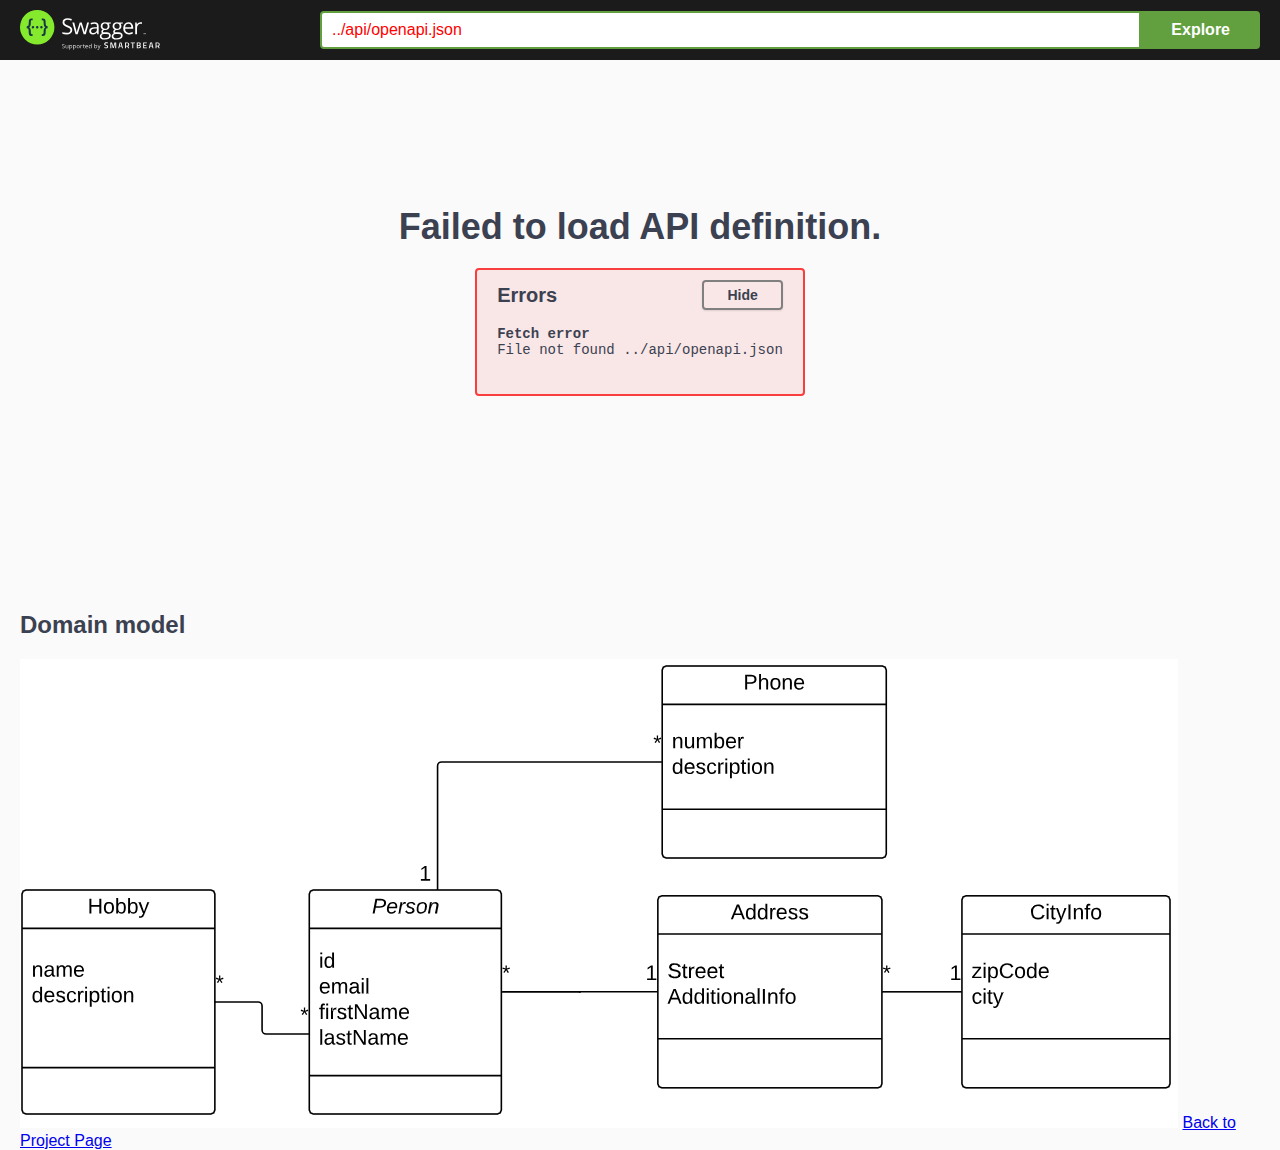
==== commit c31ae0a2: "Add domain model to API-Doc" ====
--- a/src/main/webapp/openapi/index.html
+++ b/src/main/webapp/openapi/index.html
@@ -33,7 +33,11 @@
   <body>
     <div id="swagger-ui"></div>
     <div class="swagger-ui" style="margin-left: 20px;" >
+        <!-- custom -->
+        <h2>Domain model</h2>
+        <img src="../resources/domainmodel.png" alt=""/>
         <a href="../">Back to Project Page</a>
+        <!-- end of custom -->
     </div>
     <script src="./swagger-ui-bundle.js"> </script>
     <script src="./swagger-ui-standalone-preset.js"> </script>
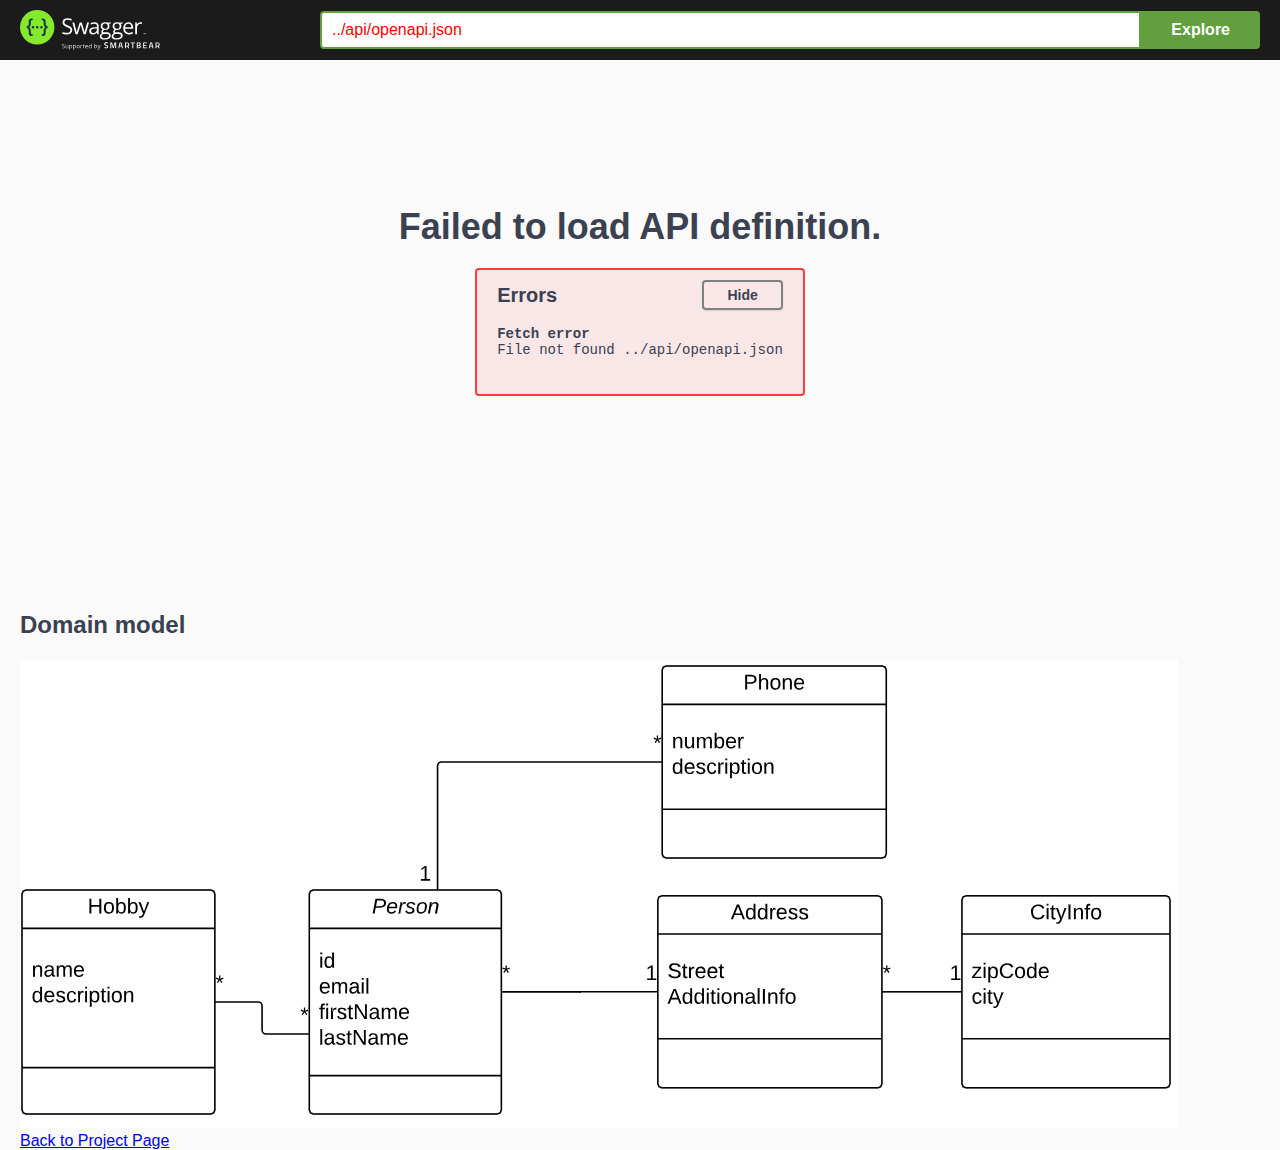
==== commit 3f701aa1: "add <br>" ====
--- a/src/main/webapp/openapi/index.html
+++ b/src/main/webapp/openapi/index.html
@@ -35,7 +35,7 @@
     <div class="swagger-ui" style="margin-left: 20px;" >
         <!-- custom -->
         <h2>Domain model</h2>
-        <img src="../resources/domainmodel.png" alt=""/>
+        <img src="../resources/domainmodel.png" alt=""/><br>
         <a href="../">Back to Project Page</a>
         <!-- end of custom -->
     </div>
